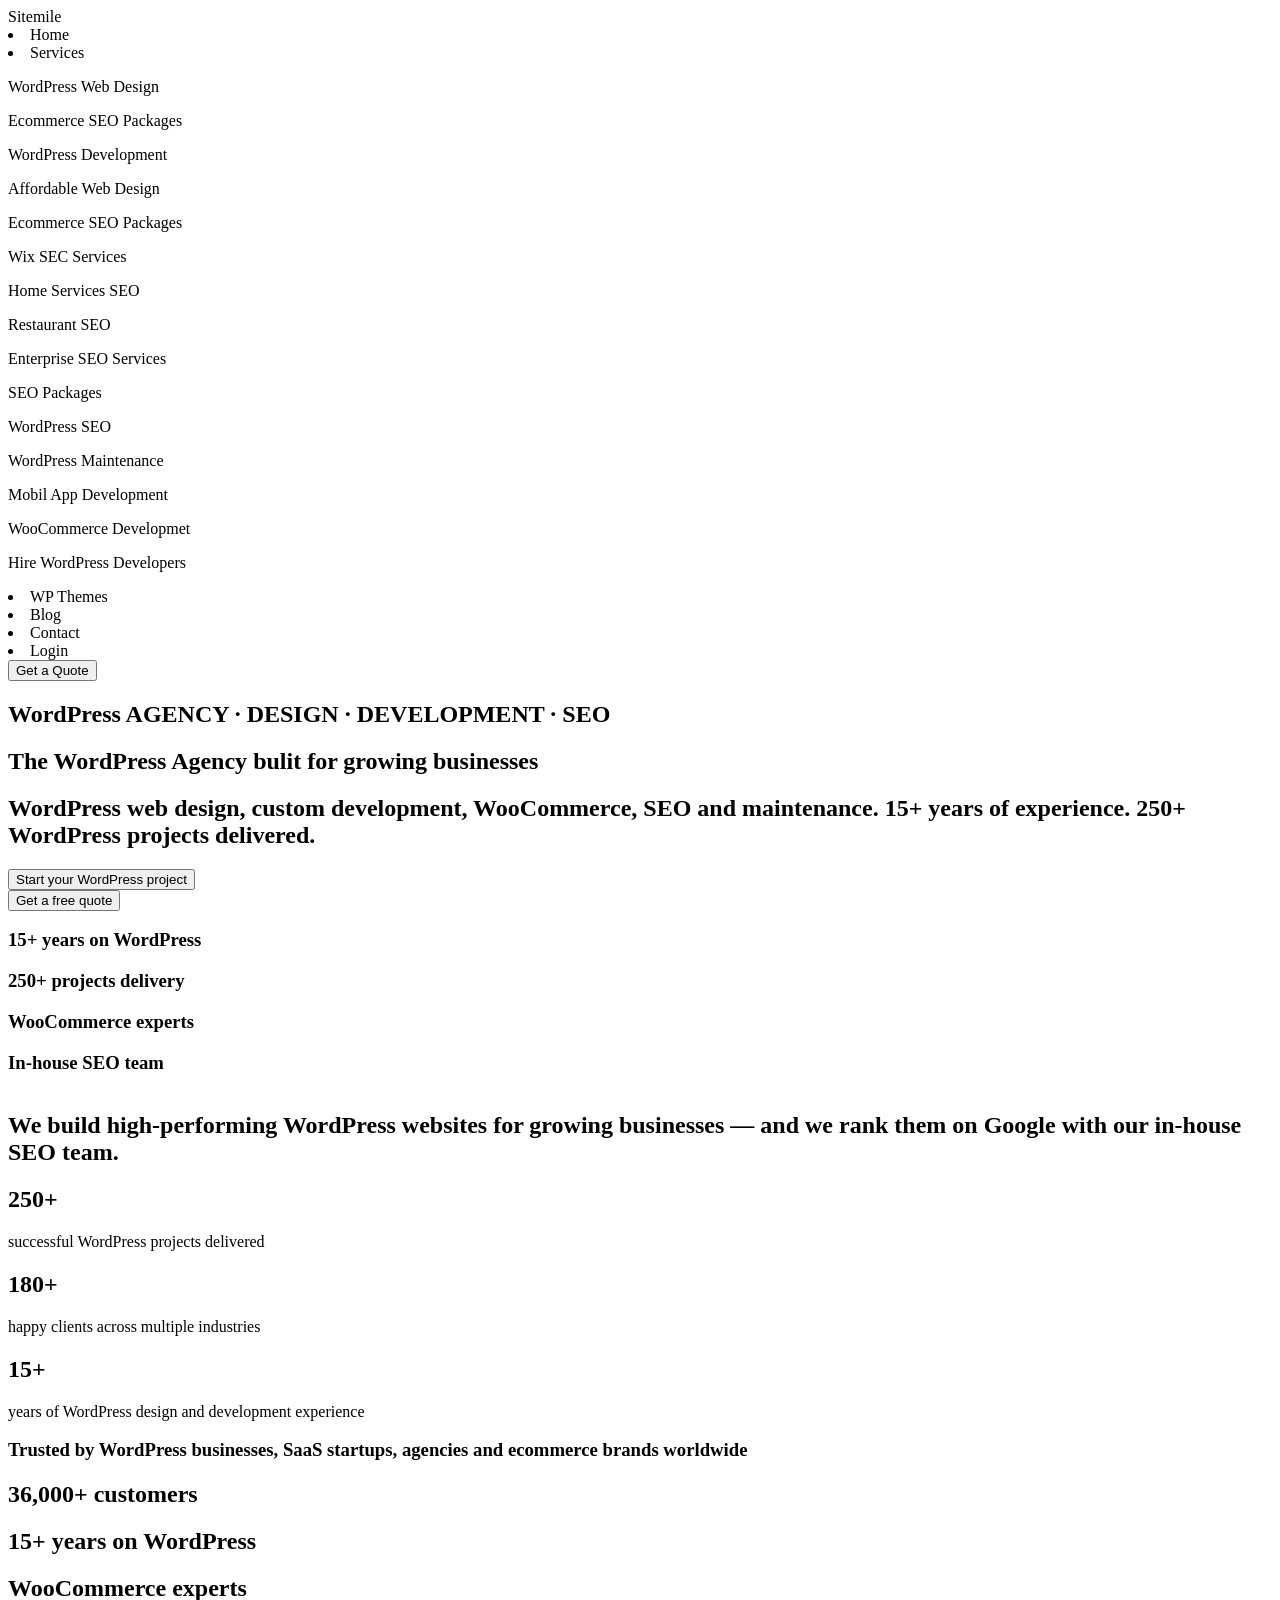
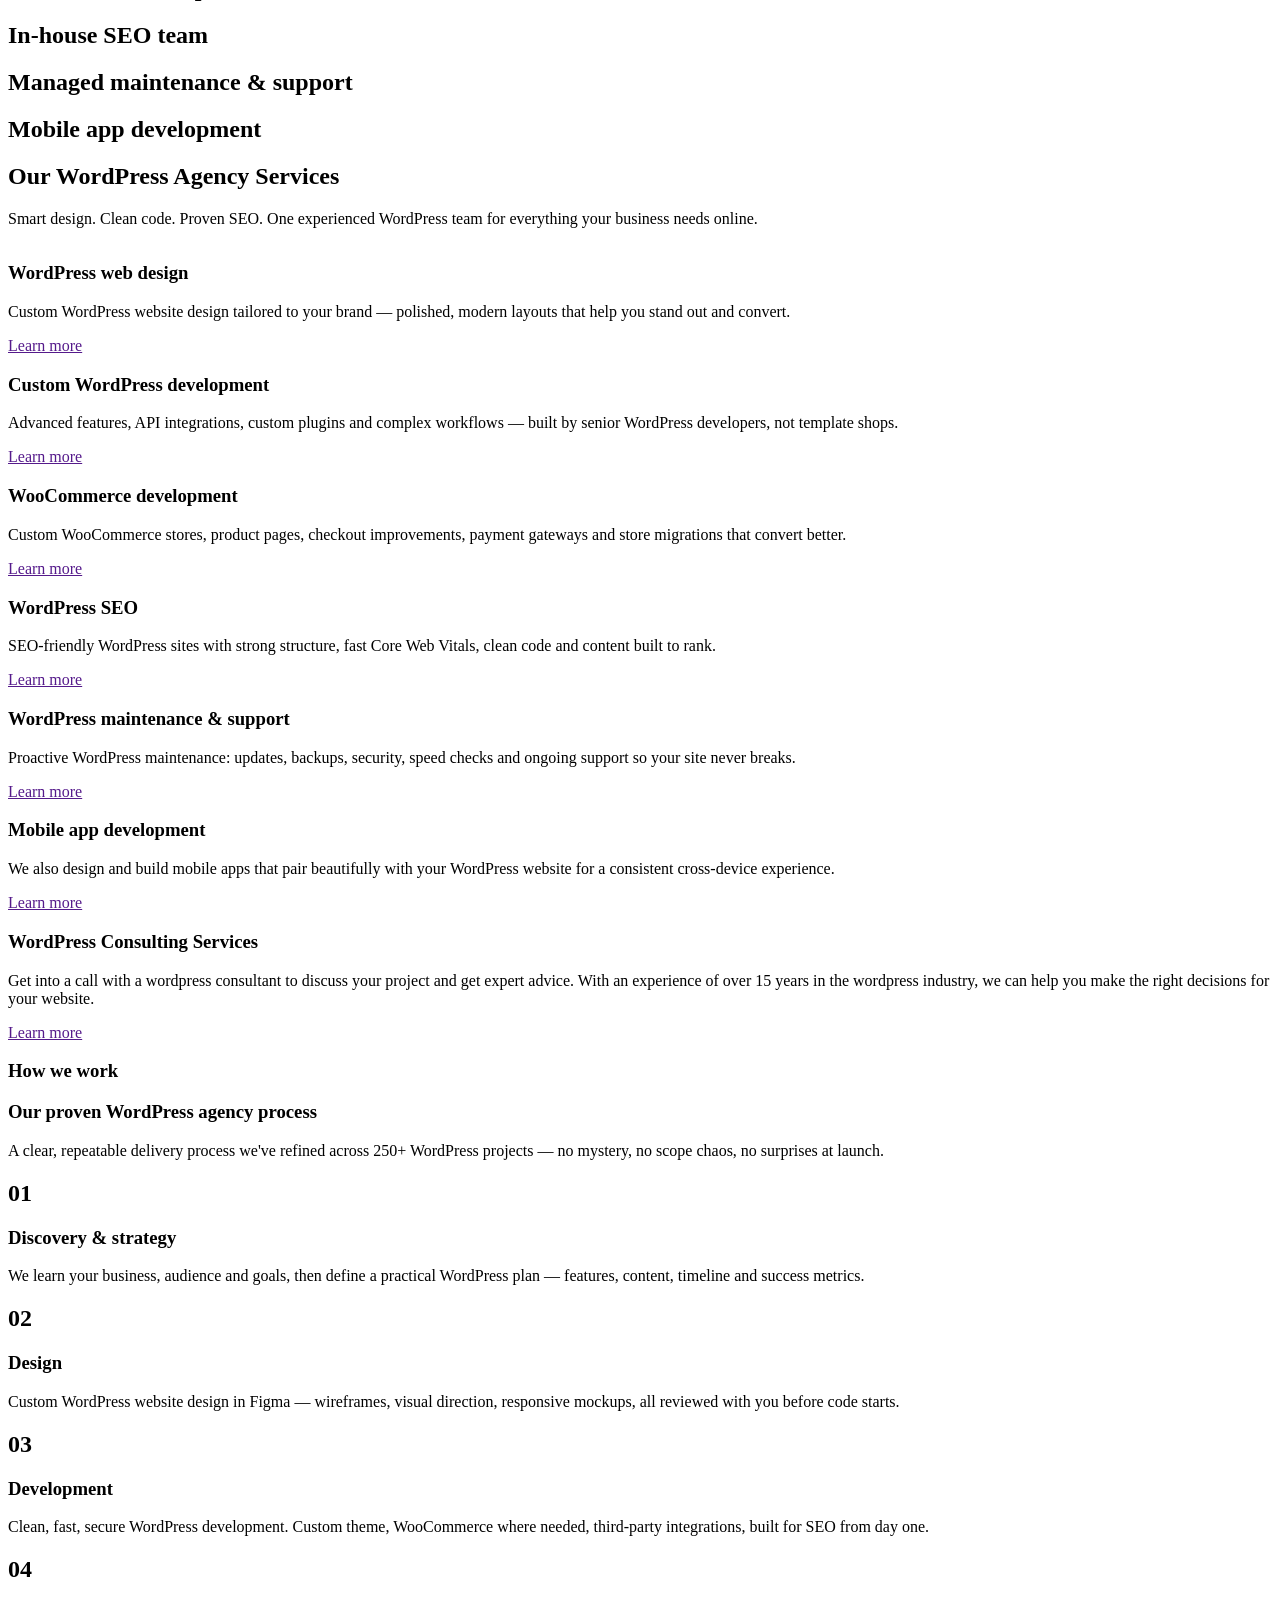
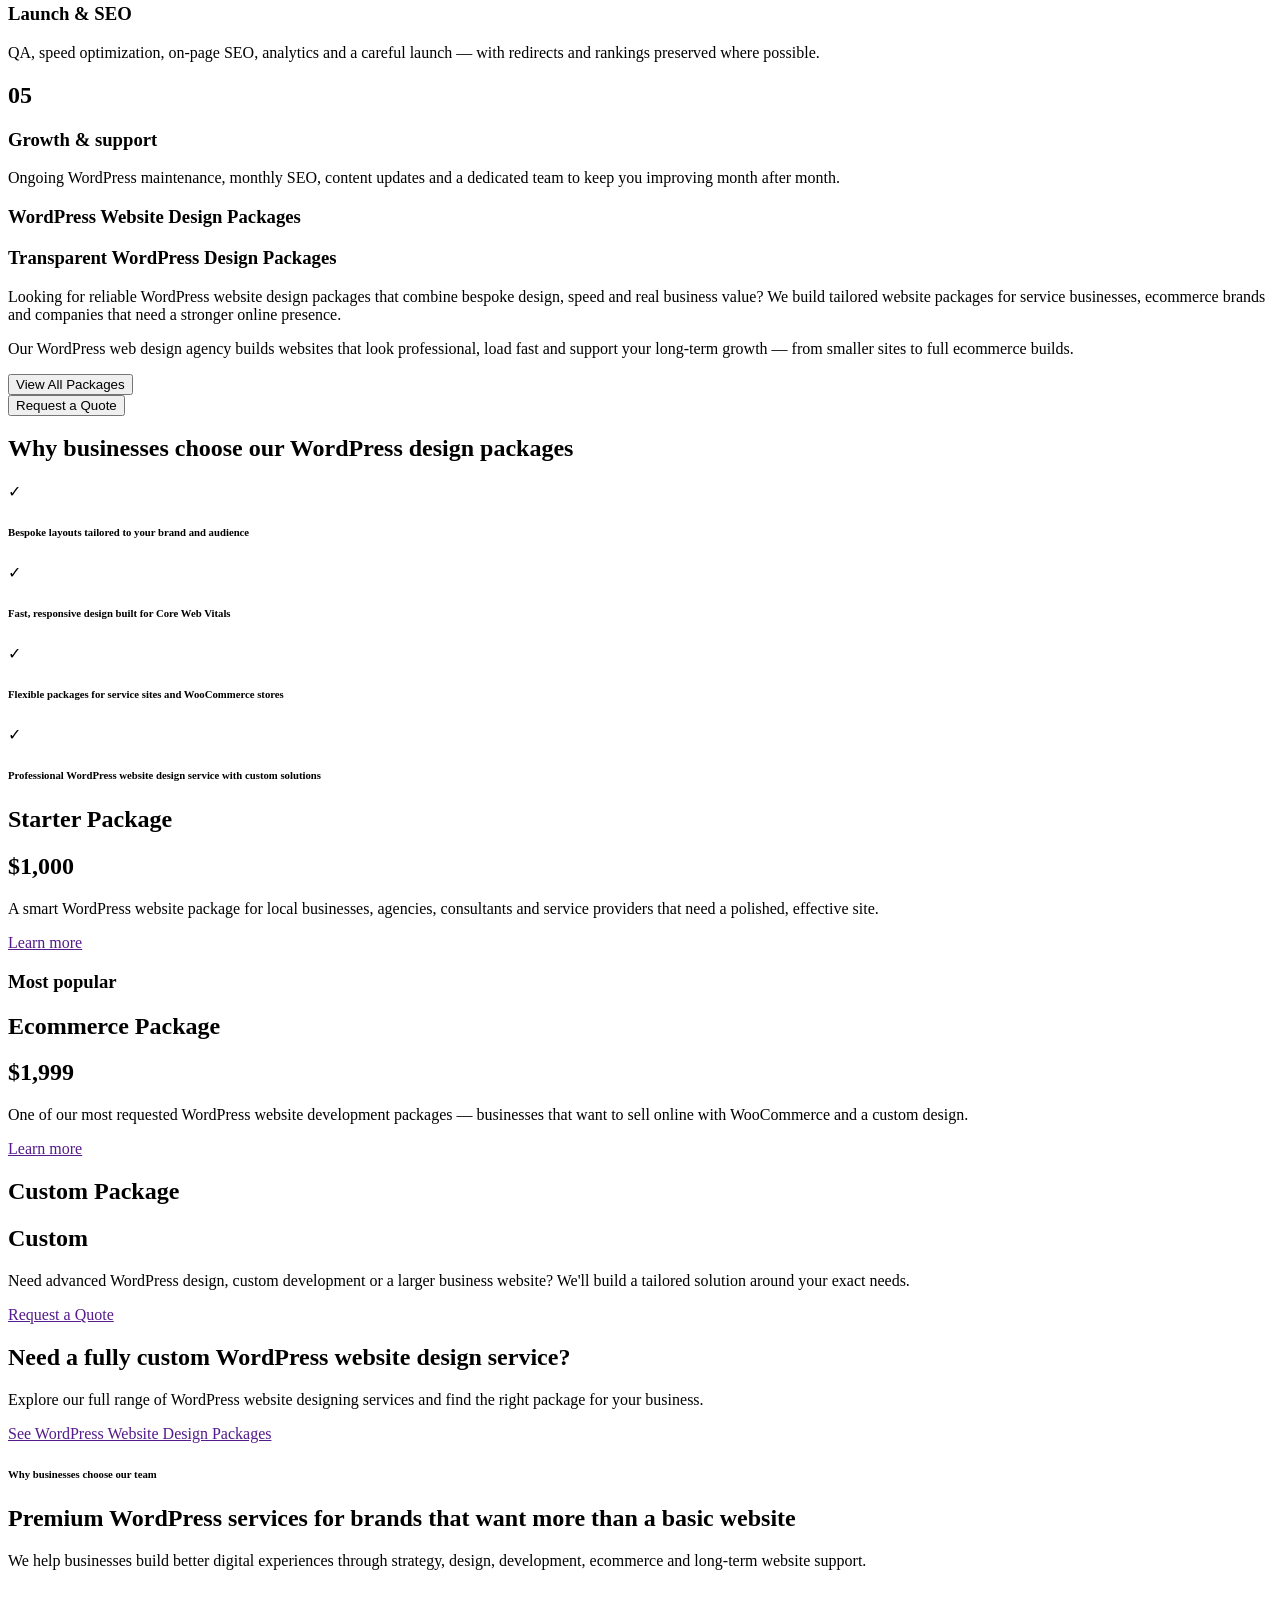
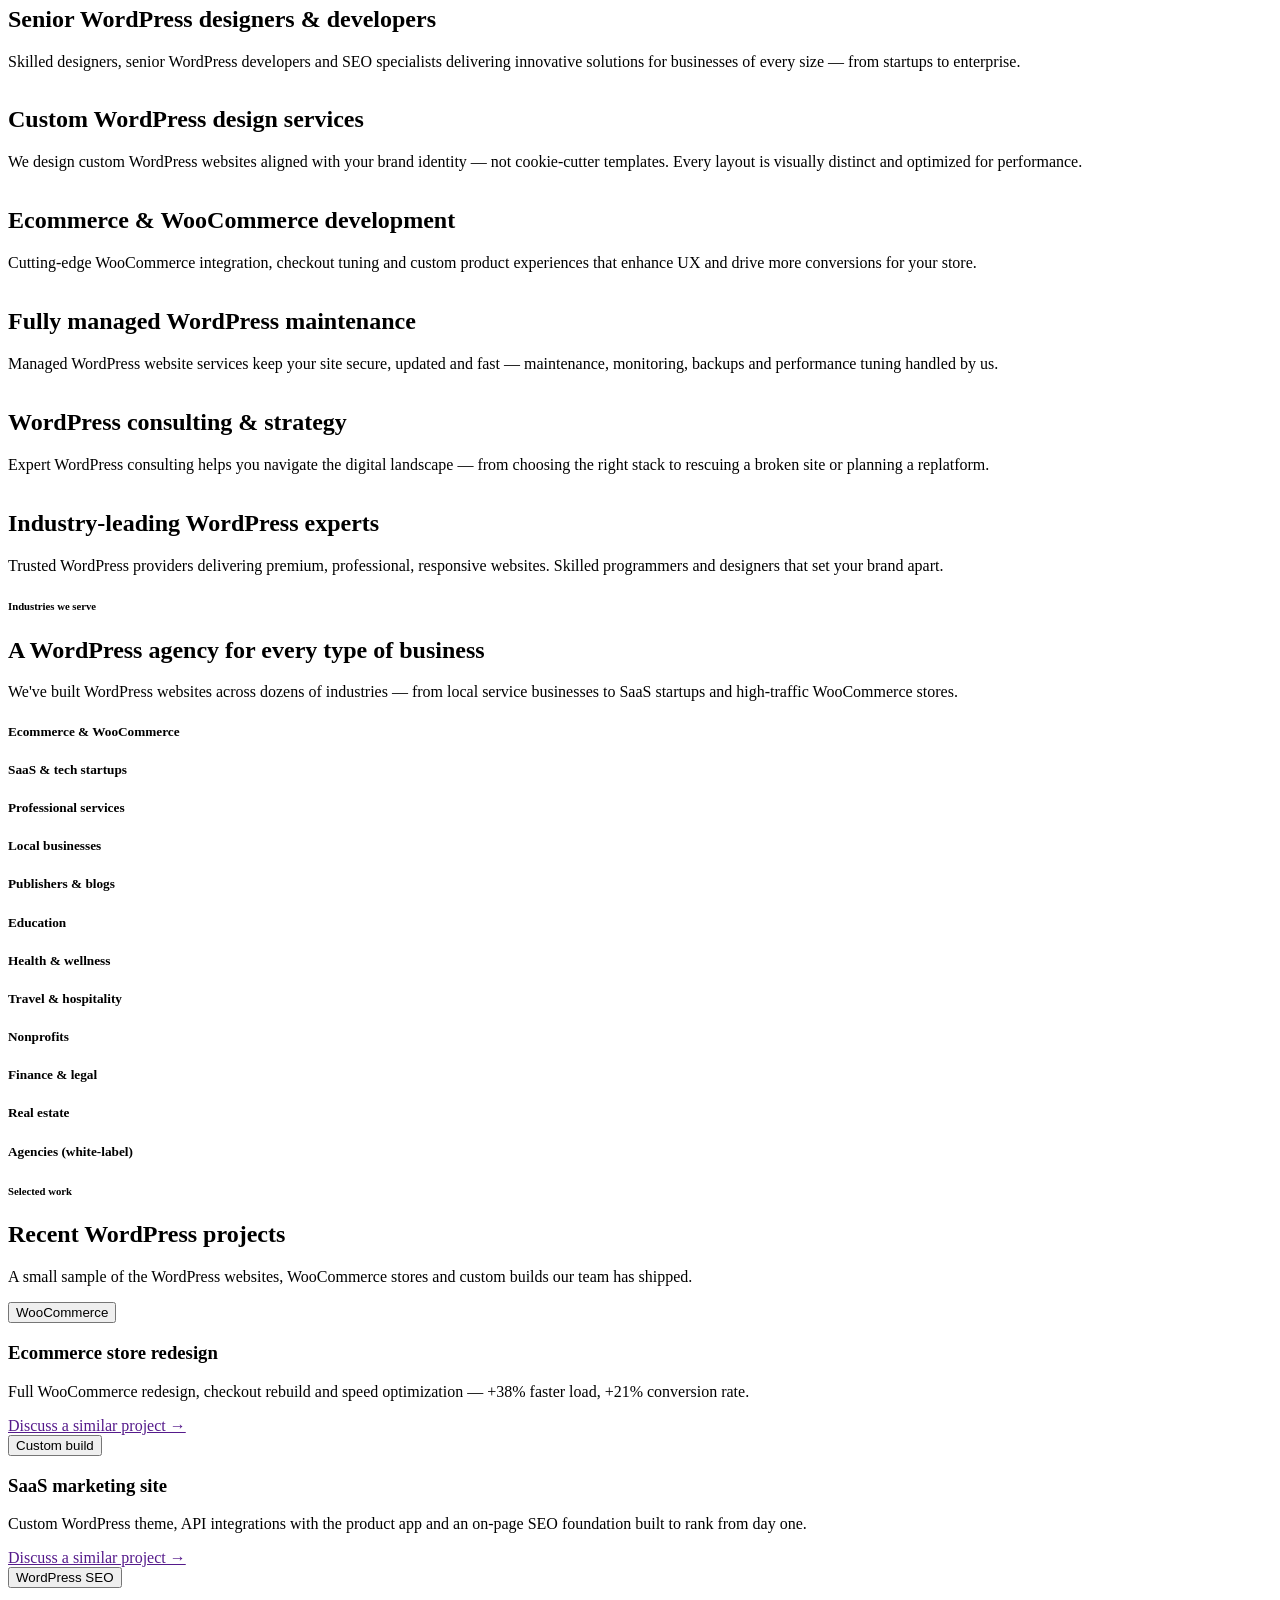
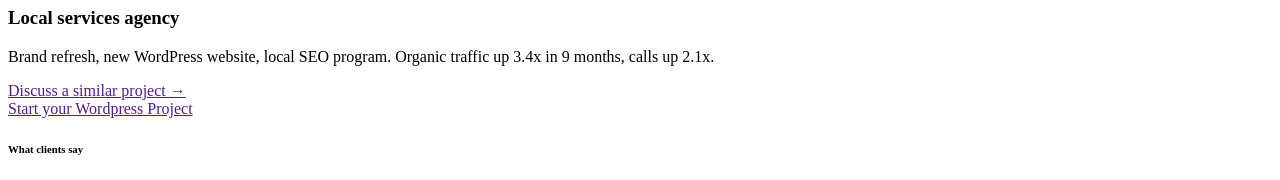
==== undex.html @ b2238271 "first commit" ====
<html lang="en">
<head>
    <meta charset="UTF-8">
    <meta name="viewport" content="width=device-width, initial-scale=1.0">
    <title>Document</title>
</head>
<body>
    <html lang="en">
<head>
    <meta charset="UTF-8">
    <meta name="viewport" content="width=device-width, initial-scale=1.0">
    <title>Site mile</title>
    <link rel="stylesheet" href="Site mile.css">
</head>
<body>
    <header class="topheader">
        <section class="header">
            <div class="logo">
                <span>Site</span><span class="mile">mile</span>
            </div>
            <li>Home</li>
            <div>
            <li class="service">Services
                <div class="dropdown">
                <p>WordPress Web Design</p>
                <p>Ecommerce SEO Packages</p>
                <p>WordPress Development</p>
                <p>Affordable Web Design</p>
                <p>Ecommerce SEO Packages</p>
                <p>Wix SEC Services</p>
                <p>Home Services SEO</p>
                <p>Restaurant SEO</p>
                <p>Enterprise SEO Services</p>
                <p>SEO Packages</p>
                <p>WordPress SEO</p>
                <p>WordPress Maintenance</p>
                <p>Mobil App Development</p>
                <p>WooCommerce Developmet</p>
                <p>Hire WordPress Developers</p>
                </div>
            </li>
            </div>
            <li>WP Themes</li>
            <li>Blog</li>
            <li>Contact</li>
            <li>Login</li>
            <button class="quote">Get a Quote</button>
        </section>
    </header>
    <section>
        <h2 class="press
        ">WordPress AGENCY · DESIGN · DEVELOPMENT · SEO</h2>
    </section>

    <section class="Agency">
        <h1>The WordPress Agency  <span>bulit for growing businesses</span></h1>
    </section>

    <section class="web">
        <h2>WordPress web design, custom development, WooCommerce, SEO and maintenance. 15+ years of experience. 250+ WordPress projects delivered.</h2>
    </section>

    <section class="Start">
        <button>Start your WordPress project</button>
        <div class="free">
        <button>Get a free quote</button>
        </div>
    </section>

    <section class="years">
        <div class="nepo">
            <div class="month">
            <h3>15+ years on WordPress</h3>
            </div>
            
            <div class="delivery">
            <h3>250+ projects delivery</h3>
            </div>

            <div class="woo">
            <h3>WooCommerce experts</h3>
            </div>

            <div class="house">
            <h3>In-house SEO team</h3>
            </div>
        </div>
    </section>

    <section class="asset">
        <div class="picture">
            <img src="imgi_1_Asset-1@2x.png" alt="">
        </div>
    </section>

    <section class="build">
        <div>
            <h2>We build high-performing WordPress websites for growing businesses — and we rank them on Google with our in-house SEO team.</h2>
        </div>
    </section>

    <section class="number">
        <div class="boxes">
            <div class="box1">
            <h1>250+</h1>
            <p>successful WordPress projects delivered</p>
            </div>

            <div class="box2">
            <h1>180+</h1>
            <p>happy clients across multiple industries</p>
            </div>

            <div class="box3">
            <h1>15+</h1>
            <p>years of WordPress design and development experience</p>
            </div>
        </div>

        <section class="Trusted">
        <div>
            <h3>Trusted by WordPress businesses, SaaS startups, agencies and ecommerce brands worldwide</h3>

            <div class="data">
            <div class="customers">
            <h2>36,000+ customers</h2>
            </div>

            <div class="phone">
            <h2>15+ years on WordPress</h2>
            </div>

            <div class="experts">
            <h2>WooCommerce experts</h2>
            </div>

            <div class="team">
            <h2>In-house SEO team</h2>
            </div>
        </div>

        <div class="mainn">
            <div class="Managed">
            <h2>Managed maintenance & support</h2>
            </div>

            <div class="app">
            <h2>Mobile app development</h2>
            </div>
            
        </div>
    </section>

    <section class="perform">
        <div class="gee">
            <h2>Our WordPress Agency Services</h2>
            <p>Smart design. Clean code. Proven SEO. One experienced WordPress team for everything your business needs online.</p>
        </div>

        <div class="bee">
            <div class="dee">
                <img src="download (5).svg" alt="">
                <h3>WordPress web design</h3>
                <p>Custom WordPress website design tailored to your brand — polished, modern layouts that help you stand out and convert.</p>
                <div class="fee">
                    <a href="">Learn more</a>
                </div>
            </div>

            <div class="time">
                <img src="download (6).svg" alt="">
                <h3>Custom WordPress development</h3>
                <p>Advanced features, API integrations, custom plugins and complex workflows — built by senior WordPress developers, not template shops.</p>
                <div class="mart">
                    <a href="">Learn more</a>
                </div>
            </div>
            <div class="load">
                <img src="download (7).svg" alt="">
                <h3>WooCommerce development</h3>
                <p>Custom WooCommerce stores, product pages, checkout improvements, payment gateways and store migrations that convert better.</p>
                <div class="check">
                    <a href="">Learn more</a>
                </div>
            </div>
        </div>
        <div class="core">
            <div class="strong">
                <img src="download (8).svg" alt="">
                <h3>WordPress SEO</h3>
                <p>SEO-friendly WordPress sites with strong structure, fast Core Web Vitals, clean code and content built to rank.</p>
            <div class="vital">
                <a href="">Learn more</a>
            </div>
            </div>

            <div class="speed">
                <img src="download (10).svg" alt="">
                <h3>WordPress maintenance & support</h3>
                <p>Proactive WordPress maintenance: updates, backups, security, speed checks and ongoing support so your site never breaks.</p>
                <div class="break">
                    <a href="">Learn more</a>
                </div>
            </div>

            <div class="going">
                <img src="download (11).svg" alt="">
                <h3>Mobile app development</h3>
                <p>We also design and build mobile apps that pair beautifully with your WordPress website for a consistent cross-device experience.</p>
                <div class="consistent"> 
                    <a href="">Learn more</a>
                </div>
            </div>
            </div>
            <div class="industry">
                <div class="consult"> 
                <img src="download (12).svg" alt="">
                <h3>WordPress Consulting Services</h3>
                <p>Get into a call with a wordpress consultant to discuss your project and get expert advice. With an experience of over 15 years in the wordpress industry, we can help you make the right decisions for your website.</p>
                <div class="advice">
                    <a href="">Learn more</a>
                </div>
                </div>
        </div>
    </section>

    <section class="launch">
        <div class="air">
            <h3>How we work</h3>
        </div>
        <div>
            <div class="proven">
            <h1>Our proven WordPress agency process</h1>
            <p>A clear, repeatable delivery process we've refined across 250+ WordPress projects — no mystery, no scope chaos, no surprises at launch.</p>
            </div>
        </div>
        <div class="goals">
         <!-- <div class="goal"> -->
            <div class="define">
                <div class="metrics">
               <h2>01</h2>
                </div>

                <h3>Discovery & strategy</h3>

                <p>We learn your business, audience and goals, then define a practical WordPress plan — features, content, timeline and success metrics.</p>
            </div>

        <div class="design">
            <div class=" view">
                <h2>02</h2>
            </div>

            <h3>Design</h3>

            <p>Custom WordPress website design in Figma — wireframes, visual direction, responsive mockups, all reviewed with you before code starts.</p>
        </div>

        <div class="party">
            <div class="inter">
                <h2>03</h2>
            </div>

            <h3>Development</h3>

            <p>Clean, fast, secure WordPress development. Custom theme, WooCommerce where needed, third-party integrations, built for SEO from day one.</p>
        </div>

        <div class="page">
            <div class="care">
                <h2>04</h2>
            </div>

            <h3>Launch & SEO</h3>

            <p>QA, speed optimization, on-page SEO, analytics and a careful launch — with redirects and rankings preserved where possible.</p>
        </div>

        <div class="growth">
            <div class="prove">
                <h2>05</h2>
            </div>

            <h3>Growth & support</h3>

            <p>Ongoing WordPress maintenance, monthly SEO, content updates and a dedicated team to keep you improving month after month.</p>
        </div>
        </div>
        </div>
    </section>


    <section class="spoke">
        <div class="cage">
            <h3>WordPress Website Design Packages</h3>

            <h1>Transparent WordPress Design Packages</h1>

            <p>Looking for reliable WordPress website design packages that combine bespoke design, speed and real business value? We build tailored website packages for service businesses, ecommerce brands and companies that need a stronger online presence.</p>

            <div class="full">
            <p>Our WordPress web design agency builds websites that look professional, load fast and support your long-term growth — from smaller sites to full ecommerce builds.</p>
            </div>

            <div class="victory"> 
            <button>View All Packages</button>
                <div class="ton">
            <button>Request a Quote</button>
                </div>
            </div>
        </div>
        <div class="business-box">
                <h2>Why businesses choose our WordPress design packages</h2>

            <div class="businesses">
                <div class="mark">✓</div>
                <div class="audience">
                    <h6>Bespoke layouts tailored to your brand and audience</h6>
                </div>
            </div>

            <div  class="lines"></div>
            <div class="building">
                <div class="mark">✓</div>
                <div class="cores"><h6>Fast, responsive design built for Core Web Vitals</h6></div>
            </div>

            <div class="lines"></div>
            <div class="serve">
                <div class="mark">✓</div>
                <div class="stores">
                    <h6>Flexible packages for service sites and WooCommerce stores</h6>
                </div>
            </div>

            <div class="lines"></div>
            <div class="customs-box">
                <div class="mark">✓</div>
                <div class="customs">
                    <h6>Professional WordPress website design service with custom solutions</h6>
                </div>
            </div>
            </div>
        </div>
    </section>
    </section>


       <section class="starter">
        <div class="all-starter">
        <div class="starter-box">
            <h2>Starter Package</h2>
            <h1>$1,000</h1>
            <p>A smart WordPress website package for local businesses, agencies, consultants and service providers that need a polished, effective site.</p>
                <div class="pool">
                    <a href="">Learn more</a>
                </div>
        </div>  

        <div class="starter-box2">
            <div class="quest">
                <div>
                    <h3>Most popular</h3>
                </div>
                <h2>Ecommerce Package</h2>
                <h1>$1,999</h1>
                <p>One of our most requested WordPress website development packages — businesses that want to sell online with WooCommerce and a custom design.</p>
                <div class="pool2">
                    <a href="">Learn more</a>
                </div>
            </div>
        </div>

        <div class="starter-box3">
            <div class="exact">
                <h2>Custom Package</h2>
                <h1>Custom</h1>
                <p>Need advanced WordPress design, custom development or a larger business website? We'll build a tailored solution around your exact needs.</p>
                <div class="pool3">
                    <a href="">Request a Quote</a>
                </div>
            </div>
        </div>
        </div>

        <div class="starter-box4">
            <div>
                <h2>Need a fully custom WordPress website design service?</h2>
                <p>Explore our full range of WordPress website designing services and find the right package for your business.</p>
                <div class="base">
                    <a href="">See WordPress Website Design Packages</a>
                </div>
            </div>
        </div>
        </section>

        <section class="camary">
            <div class="mary">
                <h6>Why businesses choose our team</h6>
            </div>

            <div class="basic">
                <h1>Premium WordPress services for brands that want more than a basic website</h1>
                <p>We help businesses build better digital experiences through strategy, design, development, ecommerce and long-term website support.</p>
            </div>

            <div class="junior">
            <div class="couples">
                <div class="friend">
                    <img src="friends.svg" alt="">
                </div>

                <div class="senior">
                    <h2>Senior WordPress designers & developers</h2>
                    <p>Skilled designers, senior WordPress developers and SEO specialists delivering innovative solutions for businesses of every size — from startups to enterprise.</p>
                </div>
            </div>
            <div class="couples">
                <div class="friend">
                    <img src="Television.svg" alt="">
                </div>

                <div class="senior">
                    <h2>Custom WordPress design services</h2>
                    <p>We design custom WordPress websites aligned with your brand identity — not cookie-cutter templates. Every layout is visually distinct and optimized for performance.</p>
                </div>
            </div>
            <div class="couples">
                <div class="friend">
                    <img src="mart.svg" alt="">
                </div>

                <div class="senior">
                    <h2>Ecommerce & WooCommerce development</h2>
                    <p>Cutting-edge WooCommerce integration, checkout tuning and custom product experiences that enhance UX and drive more conversions for your store.</p>
                </div>
            </div>
            </div>

            <div class="python">
            <div class="monitor">
                <div class="key">
                    <img src="verifed.svg" alt="">
                </div>

                <div class="backups">
                    <h2>Fully managed WordPress maintenance</h2>
                    <p>Managed WordPress website services keep your site secure, updated and fast — maintenance, monitoring, backups and performance tuning handled by us.</p>
                </div>
            </div>
            <div class="monitor">
                <div class="key">
                    <img src="scope.svg" alt="">
                </div>

                <div class="backups">
                    <h2>WordPress consulting & strategy</h2>
                    <p>Expert WordPress consulting helps you navigate the digital landscape — from choosing the right stack to rescuing a broken site or planning a replatform.</p>
                </div>
            </div>
            <div class="monitor">
                <div class="key">
                    <img src="number.svg" alt="">
                </div>

                <div class="backups">
                    <h2>Industry-leading WordPress experts</h2>
                    <p>Trusted WordPress providers delivering premium, professional, responsive websites. Skilled programmers and designers that set your brand apart.</p>
                </div>
            </div>
            </div>
        </section>

        <section class="java">
            <div class="ice">
                <h6>Industries we serve</h6>
            </div>

            <div class="tight">
                <h2>A WordPress agency for every type of business</h2>
                <p>We've built WordPress websites across dozens of industries — from local service businesses to SaaS startups and high-traffic WooCommerce stores.</p>
            </div>

            <div class="net">
            <div class="network">
                <h5>Ecommerce & WooCommerce</h5>
            </div>

            <div class="network">
                <h5>SaaS & tech startups</h5>
            </div>
            <div class="network">
                <h5>Professional services</h5>
            </div>
            <div class="network">
                <h5>Local businesses</h5>
            </div>
            </div>

            <div class="blog">
            <div class="Publishers">
                <h5>Publishers & blogs</h5>
            </div>
            <div class="Publishers">
                <h5>Education</h5>
            </div>
            <div class="Publishers">
                <h5>Health & wellness</h5>
            </div>
            <div class="Publishers">
                <h5>Travel & hospitality</h5>
            </div>
            </div>

            <div class="profit">
            <div class="Nono">
                <h5>Nonprofits</h5>
            </div>
            <div class="Nono">
                <h5>Finance & legal</h5>
            </div>
            <div class="Nono">
                <h5>Real estate</h5>
            </div>
            <div class="Nono">
                <h5>Agencies (white-label)</h5>
            </div>
            </div>
        </section>

        <section class="loyal">
            <div class="test">
                <h6>Selected work</h6>
            </div>

            <div class="cent">
                <h2>Recent WordPress projects</h2>
                <p>A small sample of the WordPress websites, WooCommerce stores and custom builds our team has shipped.</p>
            </div>
        <div class="trap-flex">
            <div class="strap">
                <div class="trap">
                <button>WooCommerce</button>
                </div>
                <div class="grab">
                    <h3>Ecommerce store redesign</h3>
                    <p>Full WooCommerce redesign, checkout rebuild and speed optimization — +38% faster load, +21% conversion rate.</p>
                    <a href="">Discuss a similar project →</a>
                </div>
            </div>

            <div class="saas">
                <div class="theme">
                    <button>Custom build</button>
                </div>
            
            <div class="rank">
                <h3>SaaS marketing site</h3>
                <p>Custom WordPress theme, API integrations with the product app and an on-page SEO foundation built to rank from day one.</p>
                <a href="">Discuss a similar project →</a>
            </div>
            </div>

            <div class="local">
                <div class="agent">
                    <button>WordPress SEO</button>
                </div>
           

            <div class="traffic">
                <h3>Local services agency</h3>
                <p>Brand refresh, new WordPress website, local SEO program. Organic traffic up 3.4x in 9 months, calls up 2.1x.</p>
                <a href="">Discuss a similar project →</a>
            </div>
        </div>
        </div>

    <div class="ject">
        <a href="">Start your Wordpress Project</a>
    </div>
    </section>

    <section class="clients">
        <div class="united">
            <h6>What clients say</h6>
        </div>
    </section>
</body>
</html>
</body>
</html>
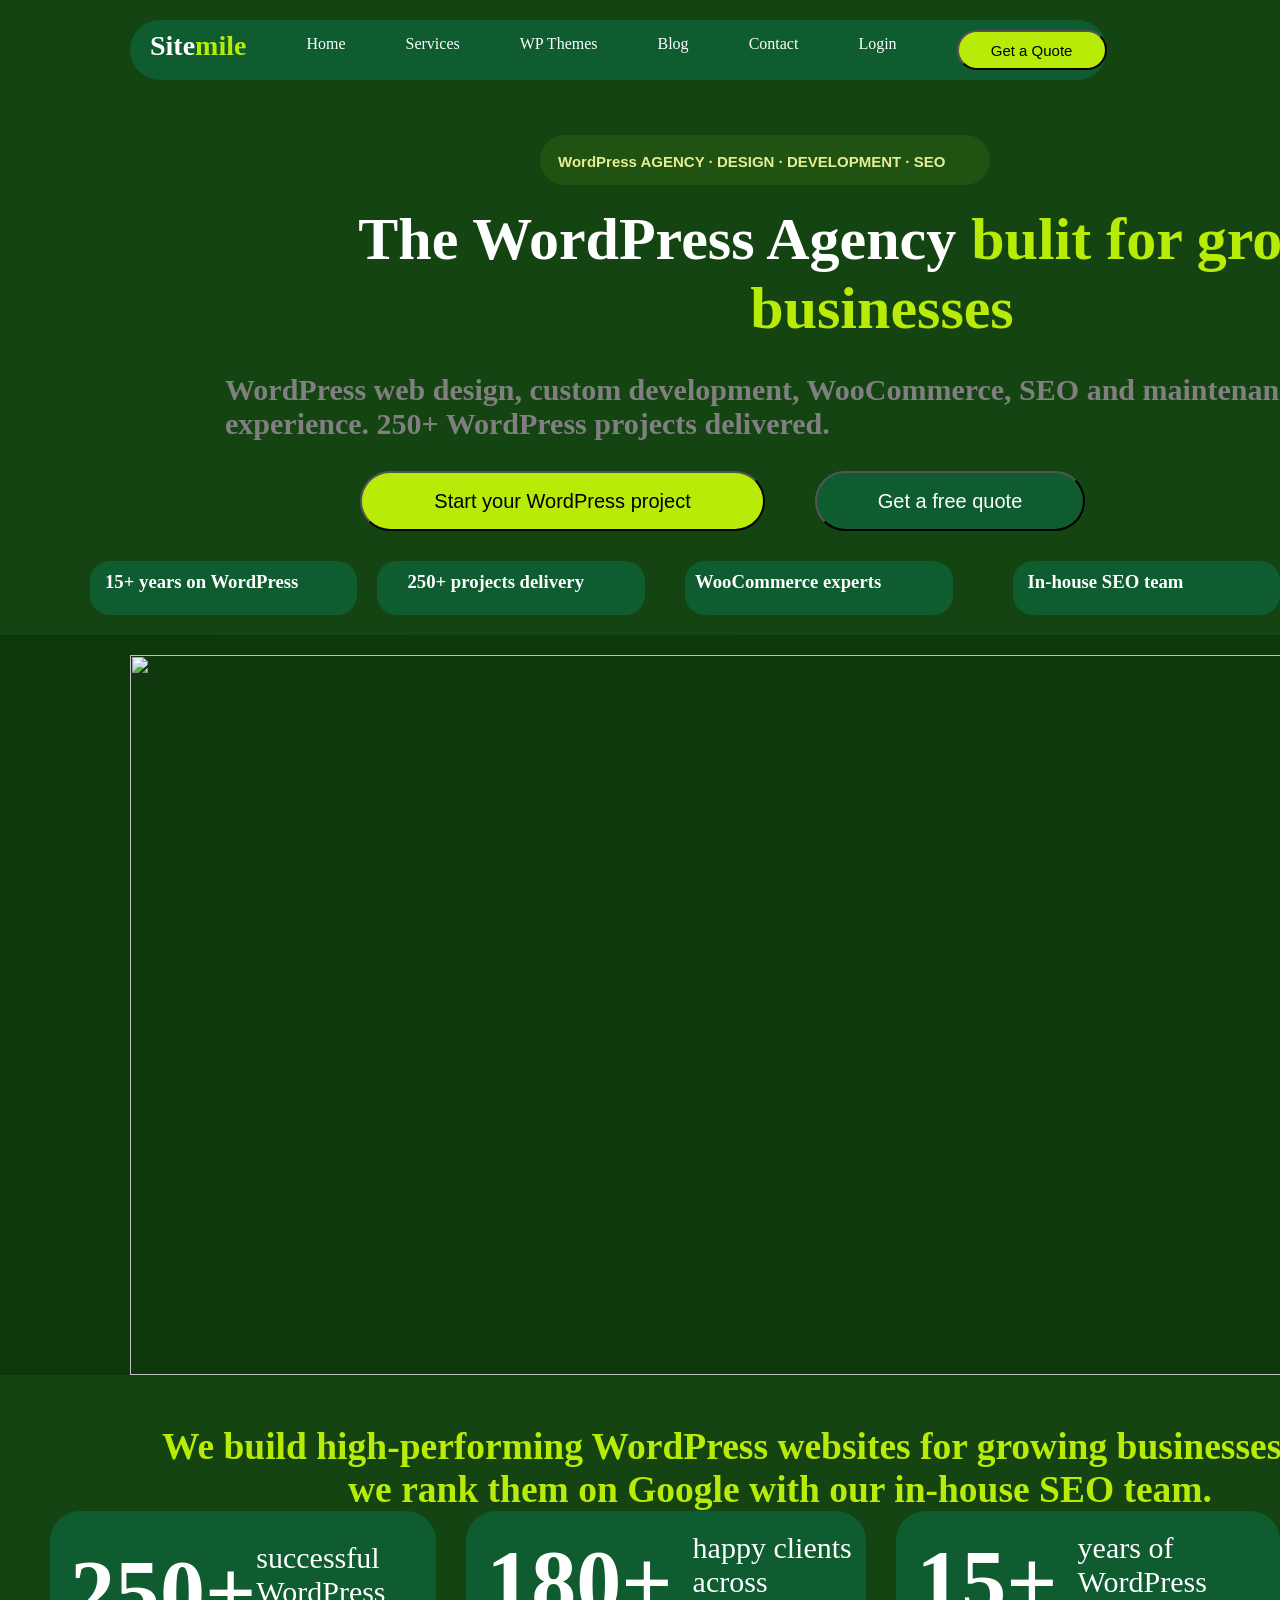
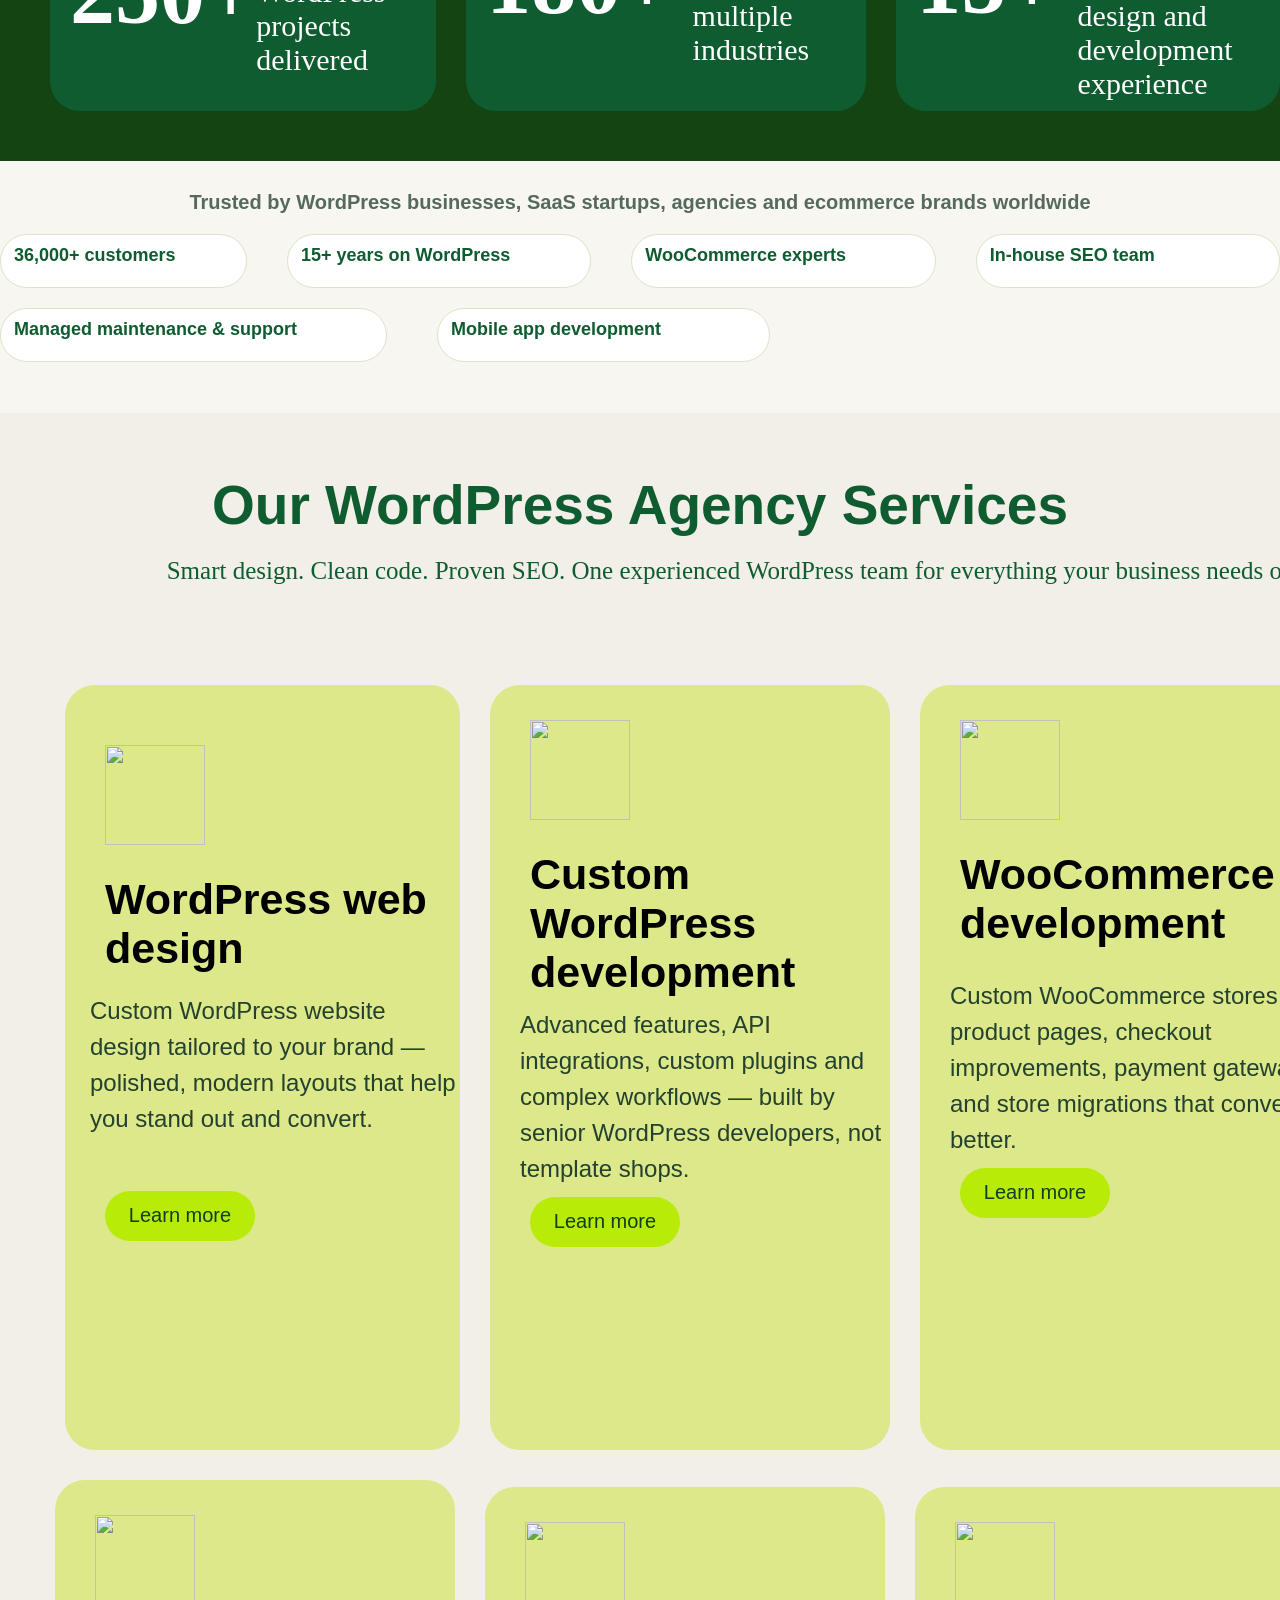
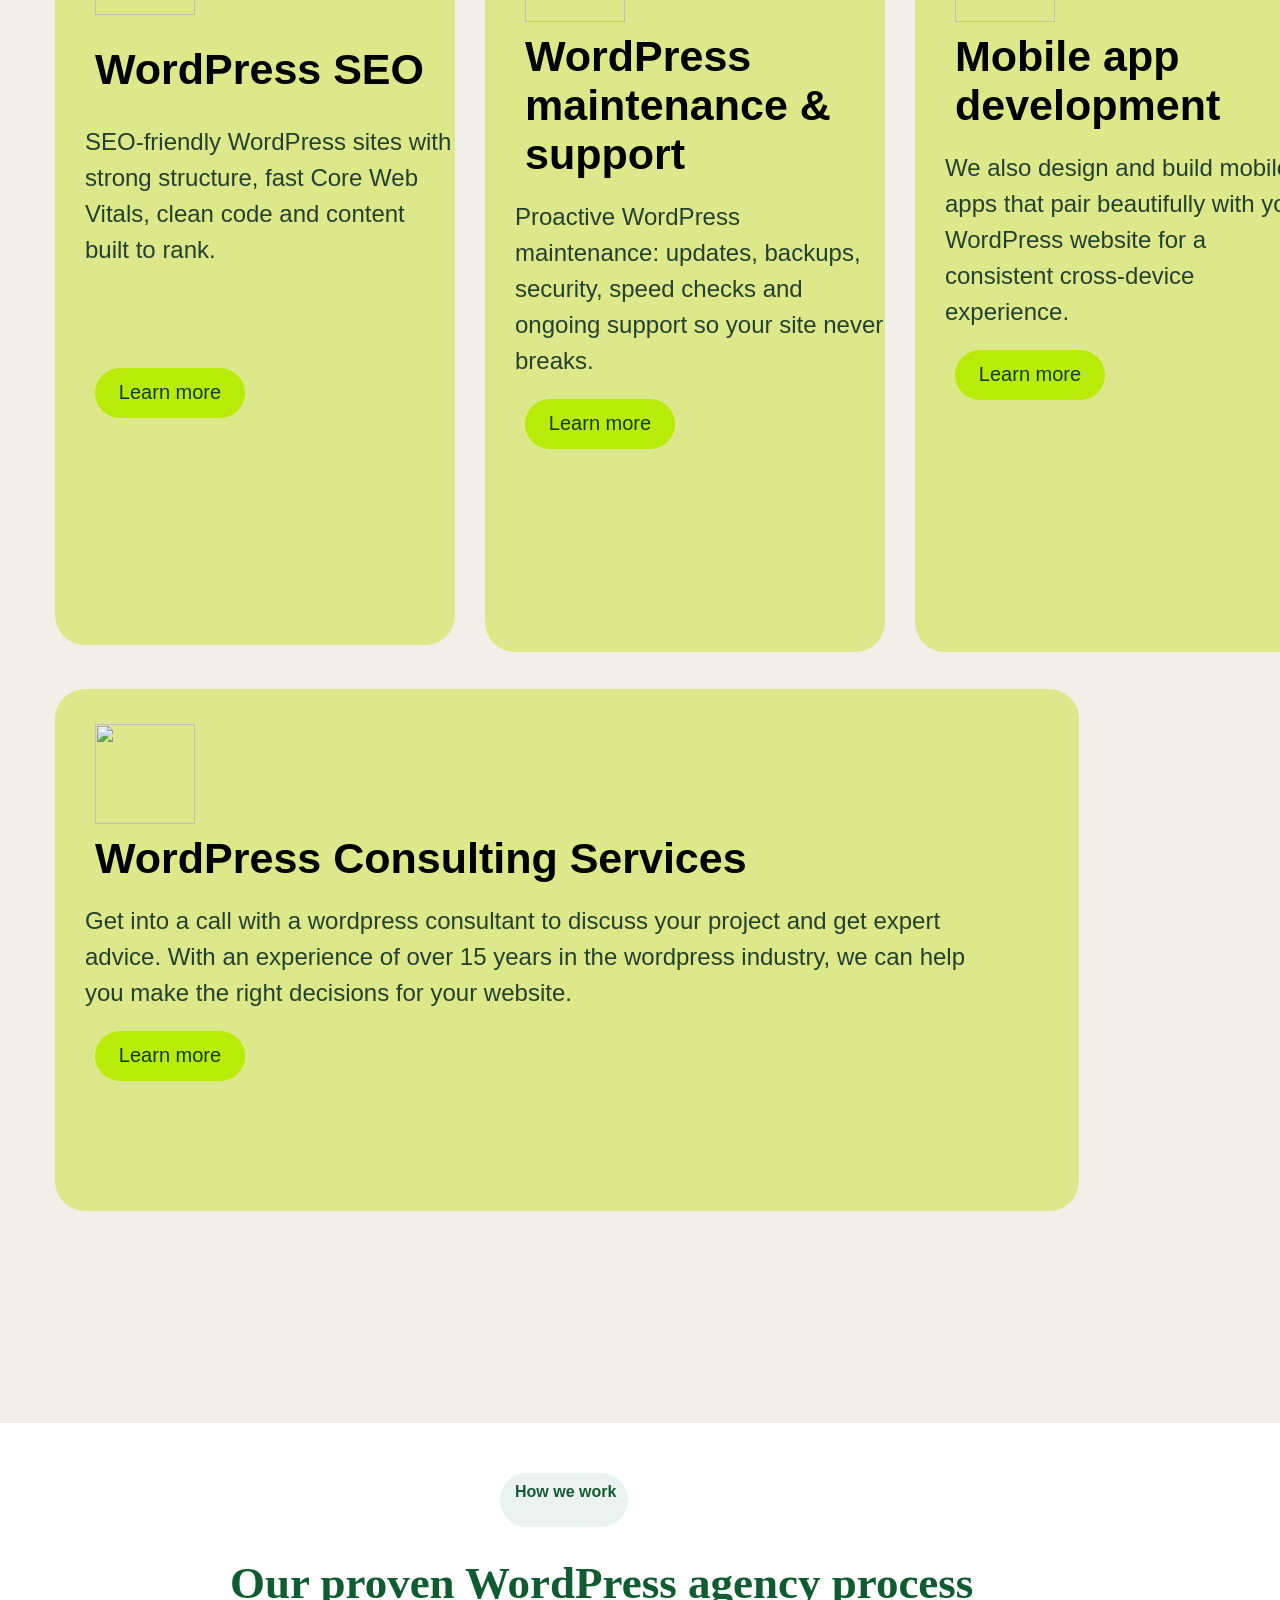
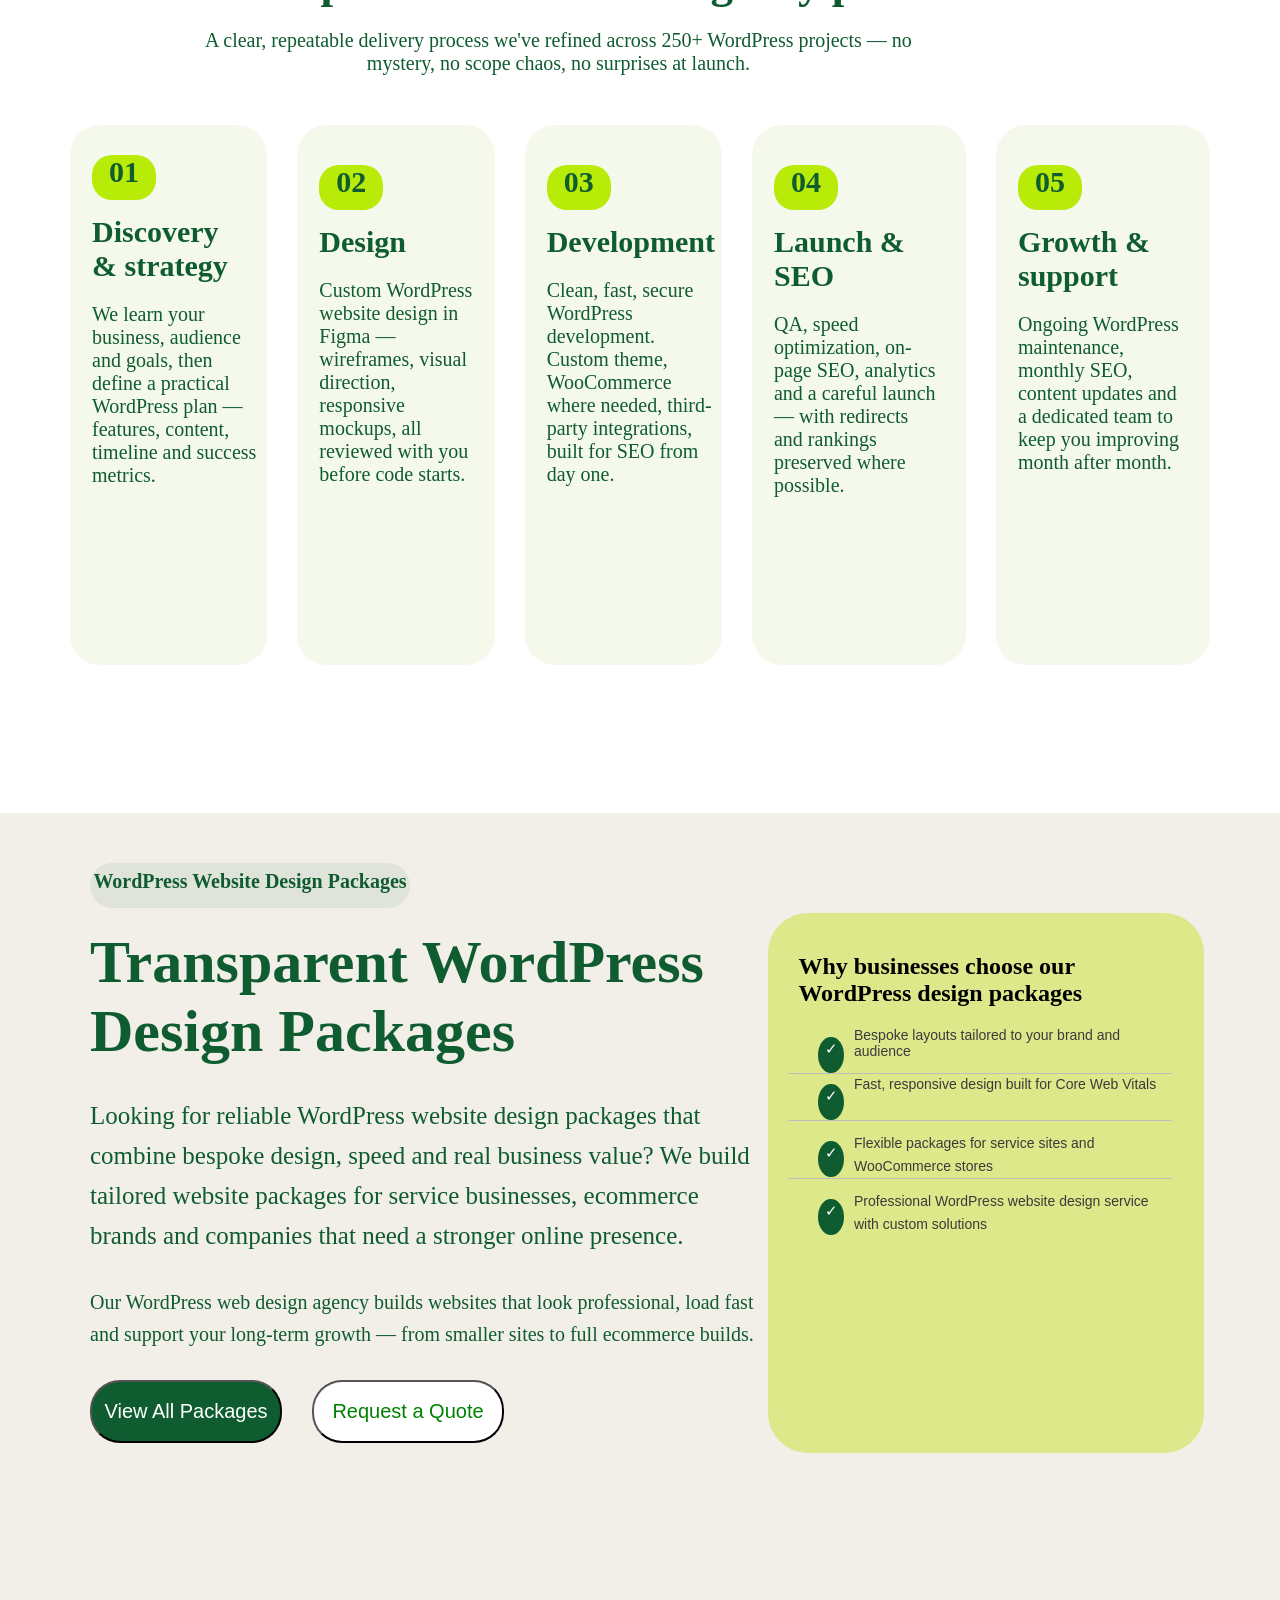
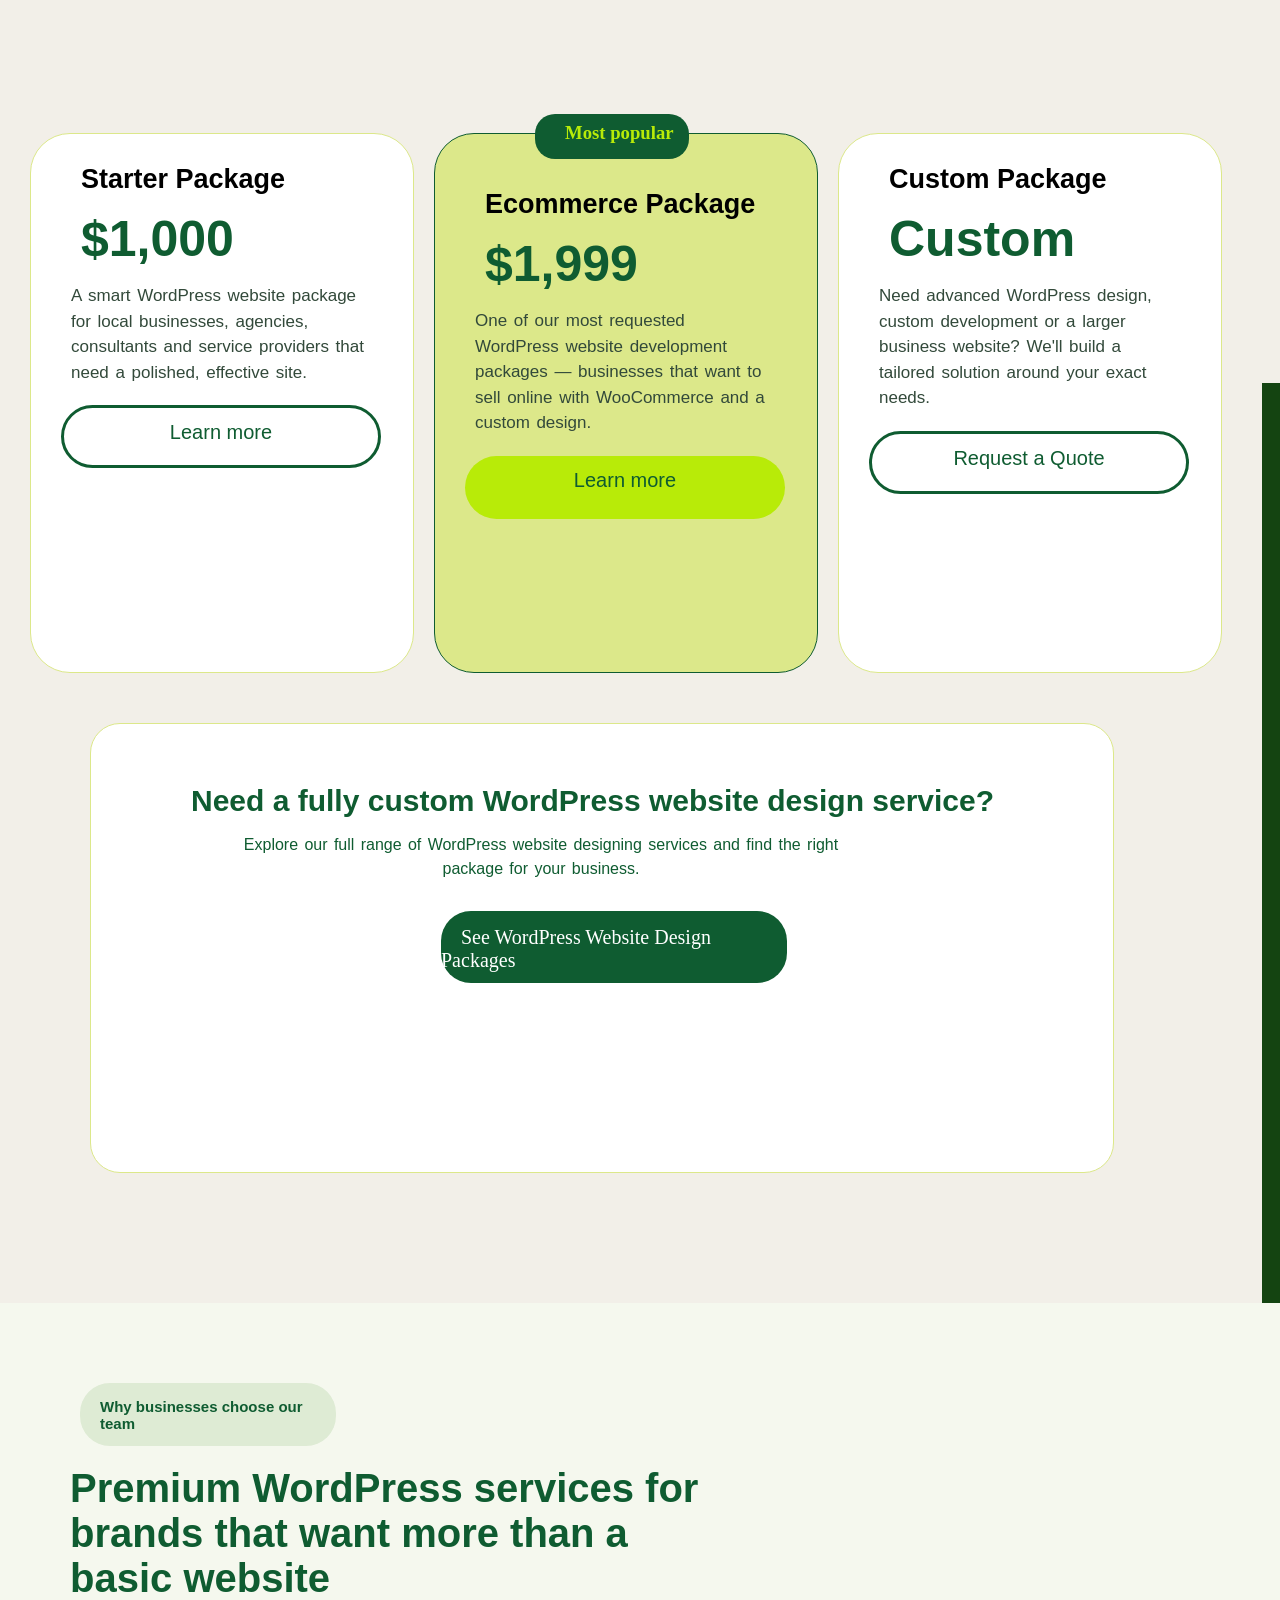
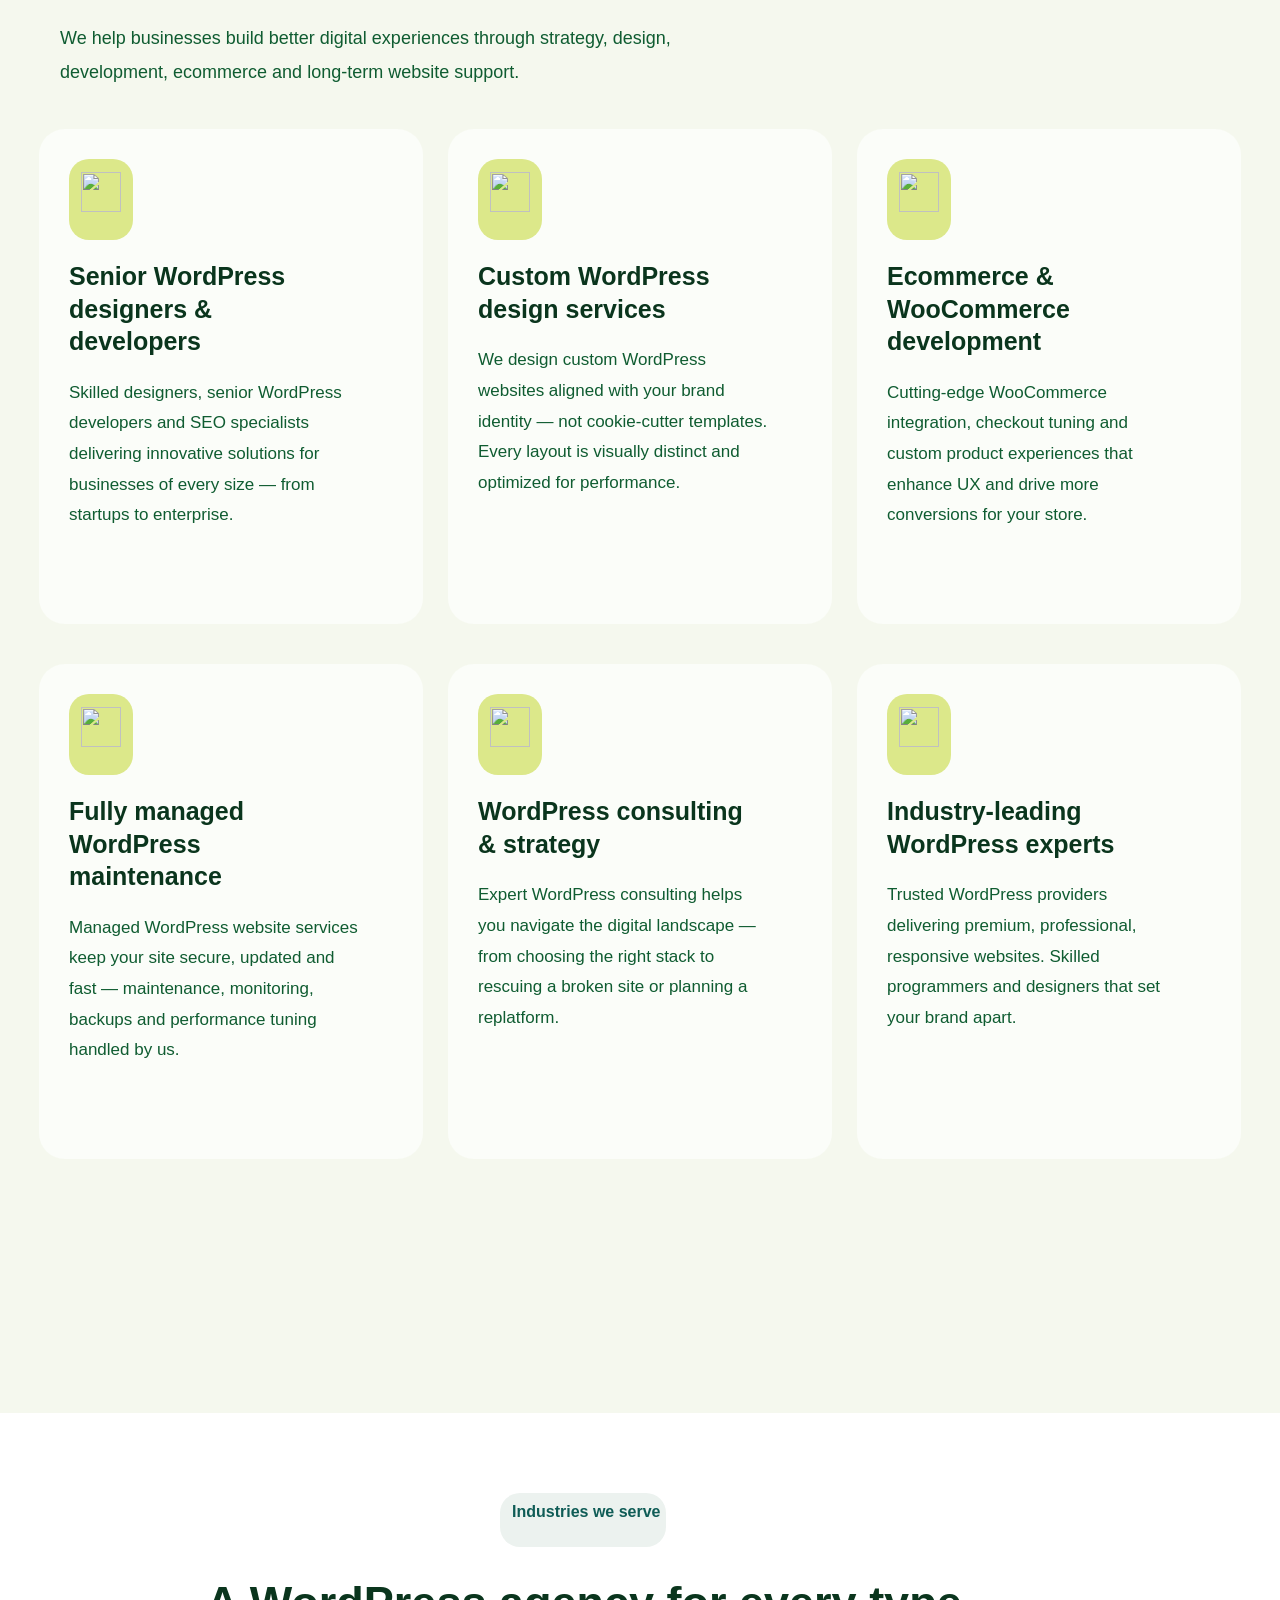
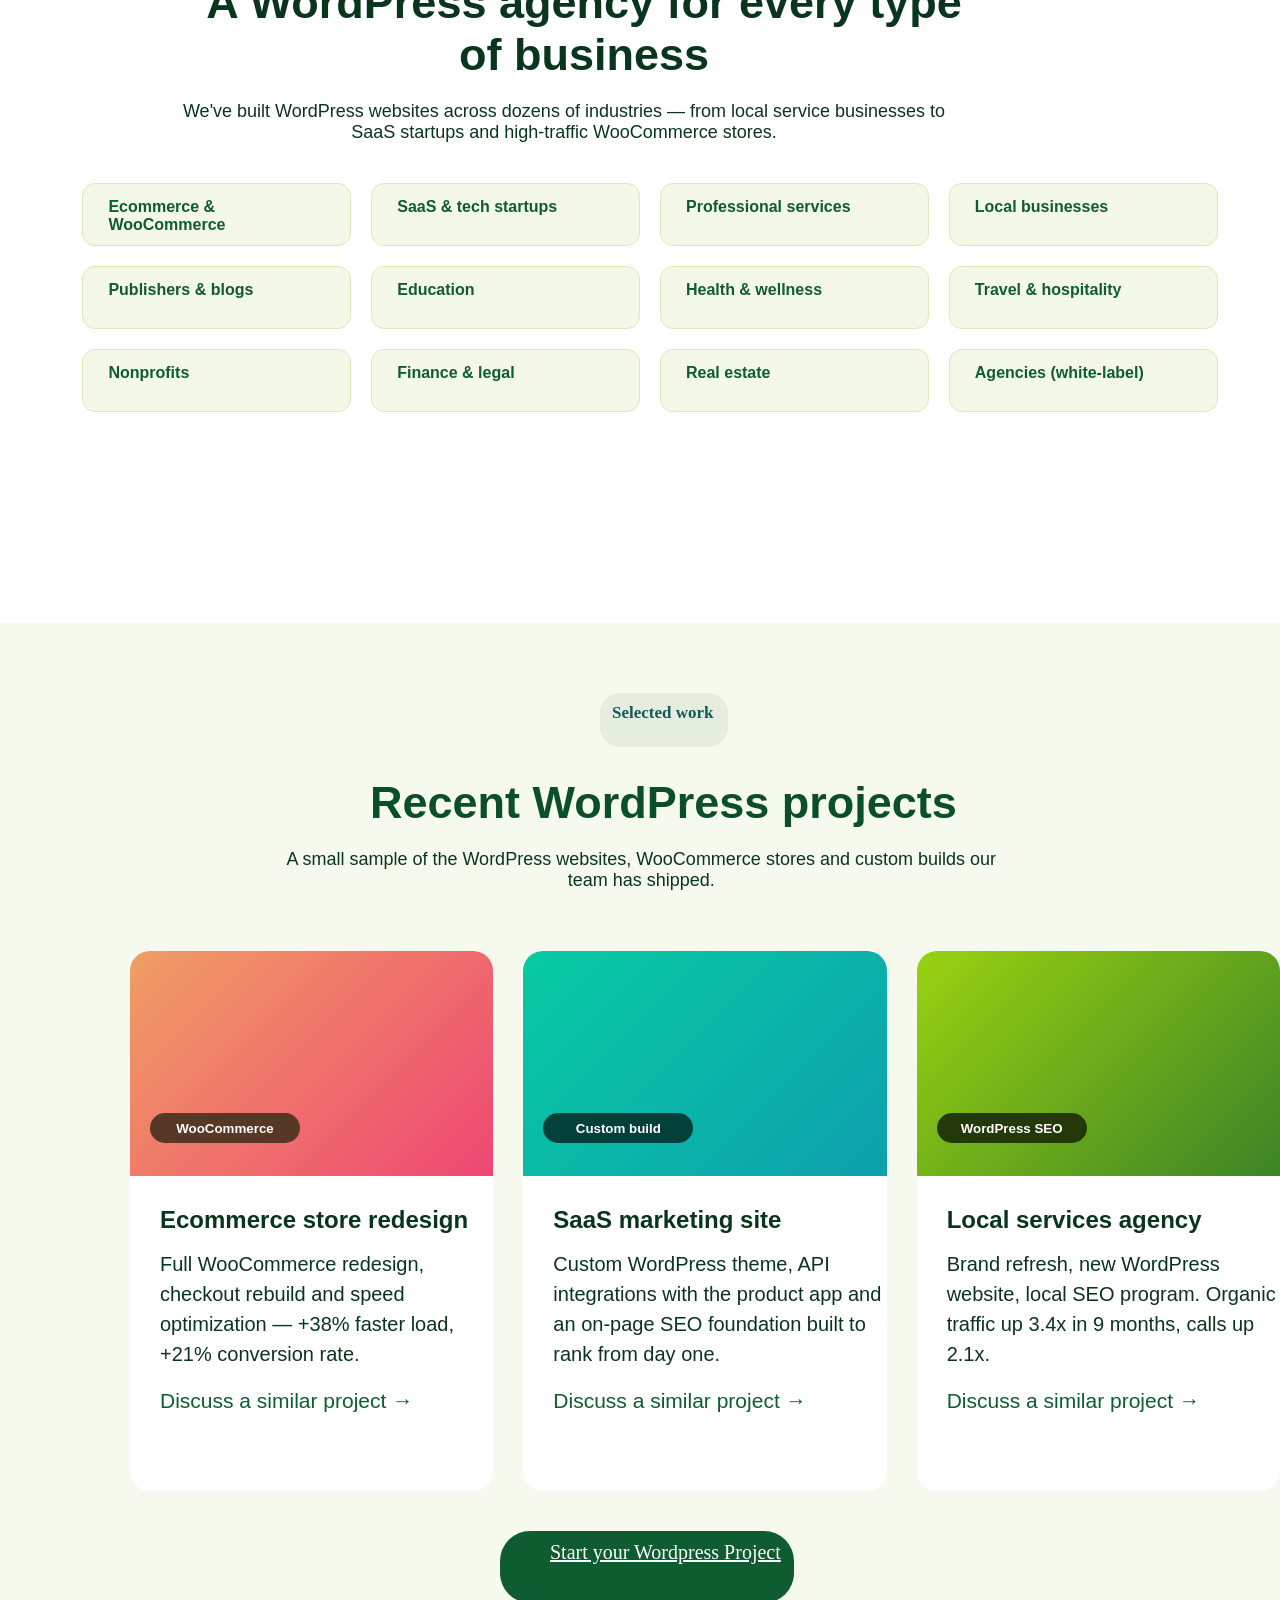
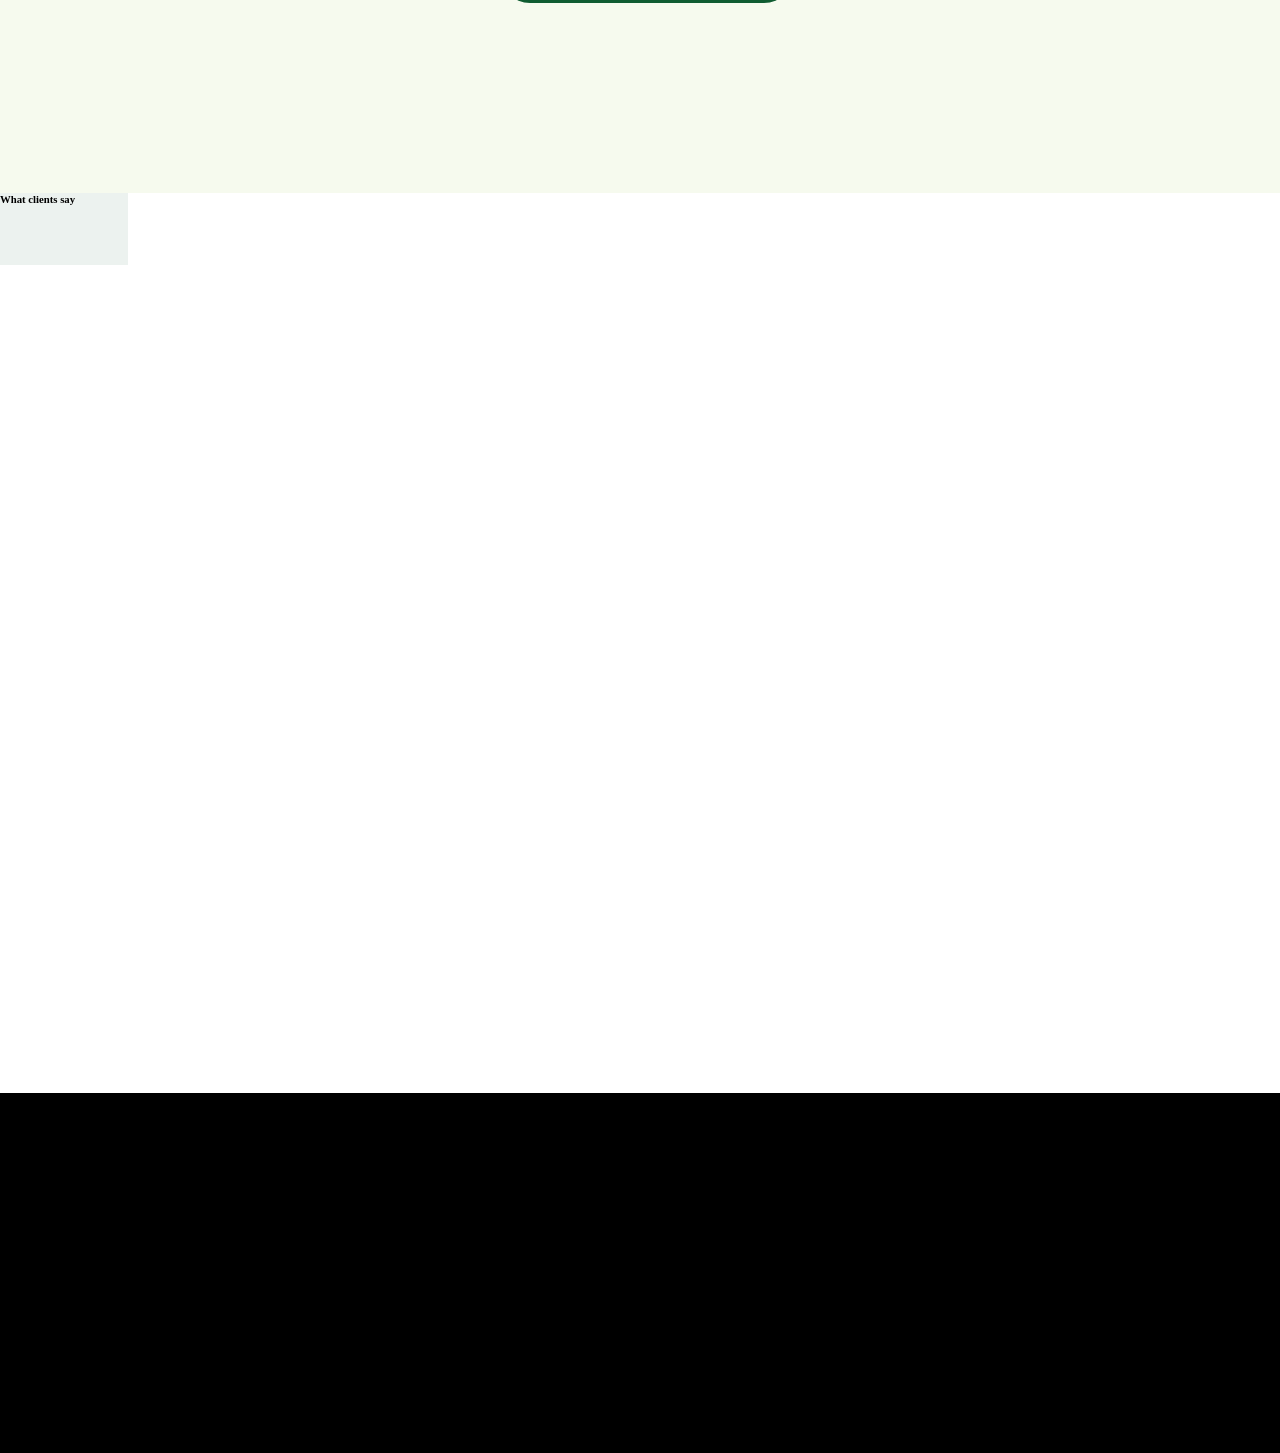
==== commit ea37d119: "first commit" ====
--- a/undex.html
+++ b/undex.html
@@ -11,6 +11,7 @@
     <meta name="viewport" content="width=device-width, initial-scale=1.0">
     <title>Site mile</title>
     <link rel="stylesheet" href="Site mile.css">
+    <link rel="stylesheet" href="CSS/style.css">
 </head>
 <body>
     <header class="topheader">
@@ -585,6 +586,8 @@
             <h6>What clients say</h6>
         </div>
     </section>
+
+    <footer></footer>
 </body>
 </html>
 </body>
--- a/CSS/style.css
+++ b/CSS/style.css
@@ -0,0 +1,1771 @@
+*{
+    padding: 0;
+    margin: 0;
+    box-sizing: border-box;
+}
+/* .topheader{
+    background-color: #0F5C0p1;
+    
+} */
+body{
+    background-color: #144411;
+}
+.header {
+    display: flex;
+    gap: 60px;
+    margin-left: 130px;
+    /* margin-right: 250px; */
+    margin-top: 20px;
+    background-color: #0F5C31;
+    height: 60px;
+    border-radius: 90px;
+    position: fixed;
+    top: 0;
+    z-index: 9999;
+}
+.quote{
+    width: 150px;
+    height: 40px;
+    border-radius: 40px;
+    background-color: #B8EB08;
+}
+.quote:hover{
+    transform: translateY(2px);
+}
+.header h1{
+    margin-left: 30px;
+    margin-top: 10px;
+}
+.header li{
+    font-size: 16px;
+    margin-top: 15px;
+    color: white;
+    display: inline-block;
+    
+}
+.header button{
+    margin-top: 10px;
+    font-size: 15px;
+    color: black;
+}
+.logo{
+    font-size: 28px;
+    font-weight: bold;
+    color: white;
+    margin-left: 20px;
+    margin-top: 10px;
+}
+.mile{
+    color: #B8EB08;
+}    
+
+.dropdown{
+    background-color: white;
+    width: 250px;
+    height: 600px;
+    font-size: 20px;
+    color: #0F5C31;
+    font-family: Lato (woff2), system ui, sans-serif;
+    /* list-style: none; */
+    padding-left: 20px;
+    margin-top: 20px;
+    margin-left: -200px;
+    visibility: hidden;
+    top: 54px;
+    line-height: 1.9;
+}
+.service:hover .dropdown{
+    visibility: visible;
+}
+
+.press{
+    font-size: 15px;
+    font-family: sans-serif ;
+     background-color: #205312; 
+    color: #E5EE96;
+    margin-top: 15vh;
+    margin-left: 60vh;
+    height: 50px;
+    width: 450px;
+    border-radius: 30px;
+    padding-left: 18px;
+    padding-top: 18px;
+}
+.Agency{
+    font-size: 40px;
+    width: 120vh;
+    text-align: center;
+    margin-left: 38vh;
+    margin-top: 20px;
+    
+}
+.Agency h1{
+    color: white;
+}
+.Agency span{
+    color: #B8EB08;
+}
+.web{
+    color: gray;
+    font-size: 20px;
+    width: 140vh;
+    margin-top: 30px;
+    margin-left: 25vh;
+}
+.Start{
+    display: flex;
+    margin-left: 40vh;
+    margin-top: 30px;
+}
+.Start button{
+    font-size: 20px;
+    width: 45vh;
+    height: 60px;
+    border-radius: 30px;
+    background-color: #B8EB08;
+}
+.free button{
+    font-size: 20px;
+    background-color: #0F5C31;
+    color: white;
+    border-radius: 40px;
+    width: 30vh;
+    margin-left: 50px;
+}
+.years{
+    color: white;
+    margin-top: 30px;
+    margin-left: 10vh;
+}
+.nepo{
+    display: flex;
+    gap: 20px;
+}
+.month{
+    background-color: #0F5C31;
+    width: 30vh;
+    height: 6vh;
+    padding-left: 15px;
+    padding-top: 10px;
+    border-radius: 20px;
+}
+.delivery{
+    background-color: #0F5C31;
+    width: 30vh;
+    height: 6vh;
+    padding-left: 30px;
+    padding-top: 10px;
+    border-radius: 20px;
+}
+.woo{
+    background-color: #0F5C31;
+    width: 30vh;
+    height: 6vh;
+    padding-top: 10px;
+    padding-left: 10px ;
+    border-radius: 20px;
+    margin-left: 20px;
+}
+.house{
+    background-color: #0F5C31;
+    margin-left: 40px;
+    width: 30vh;
+    height: 6vh;
+    padding-top: 10px;
+    padding-left: 15px;
+    border-radius: 20px;
+}
+.asset img{
+    width: 140vh;
+    height: 80vh ;
+    margin-left: 130px;
+    margin-top: 20px;
+    /* background: linear-gradient(to right, rgb(2, 26, 2)); */
+}
+.picture{
+    background:  linear-gradient(to right, rgb(2, 26, 2, 0.3), rgb(2, 27, 2, 0.3));
+    margin-top: 20px;
+}
+
+.build{
+    font-size: 25px;
+    color: #B8EB08;
+    width: 140vh;
+    margin-top: 50px;
+    margin-left: 150px;
+    text-align: center;
+}
+.boxes{
+    display: flex;
+    gap: 30px;
+    margin-left: 50px;
+}
+.number h1{
+    color: white;
+    font-size: 90px;
+}
+.number p{
+    font-size: 30px;
+    color: white;
+    width: 20vh;
+}
+.box1{
+    width: 400px;
+    height: 200px;
+    background-color: #0F5C31;
+    display: flex;
+    padding-top: 30px;
+    padding-left: 20px;
+    border-radius: 30px;
+}
+.box2{
+    width: 400px;
+    height: 200px;
+    background-color: #0F5C31;
+    display: flex;
+    gap: 20px;
+    padding-top: 20px;
+    padding-left: 20px;
+    border-radius: 30px;
+}
+.box3{
+    width: 400px;
+    height: 200px;
+    background-color: #0F5C31;
+    display: flex;
+    gap: 20px;
+    padding-top: 20px;
+    padding-left: 20px;
+    border-radius: 30px;
+}
+.Trusted{
+    width: 100%;
+    height: 28vh;
+    background-color: #F7F6F0;
+    margin-top: 50px;
+
+}
+.data{
+    display: flex;
+    justify-self: center;
+    gap: 40px;
+    margin-top: 20px; 
+    
+}
+.mainn{
+    margin-top: 20px;
+    display: flex;
+    justify-self: center;
+    gap: 50px;    
+}
+.Trusted h3{
+    font-size: 20px;
+    font-family: sans-serif;
+    color: #556A5A;
+    padding-top: 30px;
+    text-align: center;
+}
+.customers{
+    font-size: 12px;
+    font-family: sans-serif;
+    background-color: white;
+    color: #0F5C31;
+    width: 30vh ;
+    height: 6vh;
+    padding-top: 10px;
+    padding-left: 13px;
+    border-radius: 30px;
+    border: 1px solid rgb(217,229,200);
+}
+.phone{
+    font-size: 12px;
+    font-family: sans-serif;
+    background-color: white;
+    color: #0F5C31;
+    width: 37vh;
+    height: 6vh;
+    padding-top: 10px;
+    padding-left: 13px;
+    border-radius: 30px;
+    border: 1px solid rgb(217,229,200);
+}
+.experts{
+    font-size: 12px;
+    font-family: sans-serif;
+    background-color: white;
+    color: #0F5C31;
+    width: 37vh;
+    height: 6vh;
+    padding-left: 13px;
+    padding-top: 10px;
+    border-radius: 30px;
+    border: 1px solid rgb(217,229,200);
+}
+.team{
+    font-size: 12px;
+    font-family: sans-serif;
+    background-color: white;
+    color: #0F5C31;
+    width: 37vh;
+    height: 6vh;
+    padding-left: 13px;
+    padding-top: 10px;
+    border-radius: 30px;
+    border: 1px solid rgb(217,229,200);
+}
+.Managed{
+    font-size: 12px;
+    font-family: sans-serif;
+    background-color: white;
+    color: #0F5C31;
+    width: 43vh;
+    height: 6vh;
+    padding-left: 13px;
+    padding-top: 10px;
+    border-radius: 30px;
+    border: 1px solid rgb(217,229,200);
+}
+.app{
+    font-size: 12px;
+    font-family: sans-serif;
+    background-color: white;
+    color: #0F5C31;
+    width: 37vh;
+    height: 6vh;
+    padding-left: 13px;
+    padding-top: 10px;
+    border-radius: 30px;
+    border: 1px solid rgb(217,229,200);
+}
+.perform{
+    background-color: #F2EFE8;
+    width: 100%;
+    height: 290vh;
+}
+.perform h2{
+    font-size: 55px;
+    font-family: sans-serif;
+    color: #0F5C31;
+    text-align: center;
+    padding-top: 60px;
+}
+.gee p{
+    font-size: 25px;
+    width: 145vh;
+    color: #0F5C31;
+    margin-left: 100px;
+    margin-top: 20px;
+    text-align: center;
+}
+.bee{
+    display: flex;
+    margin-top: 100px;
+    margin-left: 25px;
+}
+.dee{
+    width: 400px;
+    height: 85vh;
+    background-color: rgb(220, 232, 138);
+    border-radius: 30px;
+    padding-left: 40px;
+    margin-left: 40px;
+}
+.dee:hover{
+    transform: translateY(10px);
+}
+.dee img{
+    width: 100px;
+    height: 100px;
+    margin-top: 60px;
+}
+.dee h3{
+    margin-top: 30px;
+    font-size: 43px;
+    font-family: sans-serif;
+}
+.dee p{
+    margin-top: 20px;
+    width: 370px;
+    font-size: 24px;
+    color: rgb(36, 65, 47);
+    font-family: sans-serif;
+    line-height: 1.5;
+    margin-left: -15px;
+}
+.fee{
+    width: 150px;
+    height: 50px;
+    font-size: 26px;
+    margin-top: 6vh;
+    border-radius: 37px;
+    background-color: rgb(184, 235, 8);
+    text-align: center;
+    padding-top: 13px;
+}
+.fee a{
+    color: rgb(16, 61, 34);
+    text-decoration: none;
+    font-size: 20px;
+    font-family: sans-serif;
+    font-weight: 500;
+}
+.time{
+    width: 400px;
+    height: 85vh;
+    background-color: rgb(220, 232, 138);
+    border-radius: 30px;
+    padding-left: 40px;
+    margin-left: 30px;
+}
+.time:hover{
+    transform: translateY(10px);
+}
+.time h3{
+       margin-top: 30px;
+    font-size: 43px;
+    font-family: sans-serif;
+}
+.time img{
+     width: 100px;
+    height: 100px;
+    margin-top: 35px;
+}
+.time p{
+    margin-top: 10px;
+    width: 370px;
+    font-size: 24px;
+    color: rgb(36, 65, 47);
+    line-height: 1.5; 
+    font-family: sans-serif;
+    margin-left: -10px;
+}
+.mart{
+    width: 150px;
+    height: 50px;
+    font-size: 20px;
+    margin-top: 10px;
+    border-radius: 37px;
+    background-color: rgb(184, 235, 8);
+    text-align: center;
+    padding-top: 13px;
+}
+.mart a{
+     color: rgb(16, 61, 34);
+    text-decoration: none;
+    font-size: 20px;
+    font-family: sans-serif;
+    font-weight: 500;
+}
+.load{
+    width: 430px;
+    height: 85vh;
+    background-color: rgb(220, 232, 138);
+    border-radius: 30px;
+    padding-left: 40px;
+    margin-left: 30px;
+}
+.load:hover{
+    transform: translateY(10px);
+}
+.load h3{
+    margin-top: 30px;
+    font-size: 43px;
+    font-family: sans-serif;
+}
+.load img{
+     width: 100px;
+    height: 100px;
+    margin-top: 35px;
+}
+.load p{
+     margin-top: 30px;
+    width: 370px;
+    font-size: 24px;
+    color: rgb(36, 65, 47);
+    line-height: 1.5; 
+    font-family: sans-serif;
+    margin-left: -10px;
+}
+.check{
+    width: 150px;
+    height: 50px;
+    font-size: 20px;
+    margin-top: 10px;
+    border-radius: 37px;
+    background-color: rgb(184, 235, 8);
+    text-align: center;
+    padding-top: 13px; 
+    
+}
+.check a{
+      color: rgb(16, 61, 34);
+    text-decoration: none;
+    font-size: 20px;
+    font-family: sans-serif;
+    font-weight: 500;
+}
+.core{
+     display: flex;
+    margin-top: 100px;
+    margin-left: 25px;
+}
+.strong img{
+     width: 100px;
+    height: 100px;
+    margin-top: 35px;
+    /* color: #0F5C31; */
+}
+.strong{
+     width: 400px;
+    height: 85vh;
+    background-color: rgb(220, 232, 138);
+    border-radius: 30px;
+    padding-left: 40px;
+    margin-left: 30px;
+    margin-top: -70px;
+}
+.strong:hover{
+    transform: translateY(10px);
+} 
+.strong h3{
+    margin-top: 30px;
+    font-size: 43px;
+    font-family: sans-serif; 
+}
+.strong p{
+     margin-top: 30px;
+    width: 370px;
+    font-size: 24px;
+    color: rgb(36, 65, 47);
+    line-height: 1.5; 
+    font-family: sans-serif;
+    margin-left: -10px;
+}
+.vital{
+   width: 150px;
+    height: 50px;
+    font-size: 20px;
+    margin-top: 100px;
+    border-radius: 37px;
+    background-color: rgb(184, 235, 8);
+    text-align: center;
+    padding-top: 13px;  
+}
+.vital a{
+       color: rgb(16, 61, 34);
+    text-decoration: none;
+    font-size: 20px;
+    font-family: sans-serif;
+    font-weight: 500;
+}
+.speed{
+     width: 400px;
+    height: 85vh;
+    background-color: rgb(220, 232, 138);
+    border-radius: 30px;
+    padding-left: 40px;
+    margin-left: 30px;
+    margin-top: -63px;
+}
+.speed:hover{
+    transform: translateY(10px);
+}
+.speed img{
+    width: 100px;
+    height: 100px;
+    margin-top: 35px; 
+}
+.speed h3{
+    margin-top: 10px;
+    font-size: 43px;
+    font-family: sans-serif; 
+}
+.speed p{
+     margin-top: 20px;
+    width: 370px;
+    font-size: 24px;
+    color: rgb(36, 65, 47);
+    line-height: 1.5; 
+    font-family: sans-serif;
+    margin-left: -10px; 
+}
+.break{
+    width: 150px;
+    height: 50px;
+    font-size: 20px;
+    margin-top: 20px;
+    border-radius: 37px;
+    background-color: rgb(184, 235, 8);
+    text-align: center;
+    padding-top: 13px;
+}
+.break a{
+     color: rgb(16, 61, 34);
+    text-decoration: none;
+    font-size: 20px;
+    font-family: sans-serif;
+    font-weight: 500;
+    
+}
+.going{
+      width: 400px;
+    height: 85vh;
+    background-color: rgb(220, 232, 138);
+    border-radius: 30px;
+    padding-left: 40px;
+    margin-left: 30px;
+    margin-top: -63px;
+}
+.going:hover{
+    transform: translateY(10px);
+}
+.going img{
+     width: 100px;
+    height: 100px;
+    margin-top: 35px;
+}
+.going h3{
+     margin-top: 10px;
+    font-size: 43px;
+    font-family: sans-serif;
+}
+.going p{
+     margin-top: 20px;
+    width: 370px;
+    font-size: 24px;
+    color: rgb(36, 65, 47);
+    line-height: 1.5; 
+    font-family: sans-serif;
+    margin-left: -10px; 
+}
+.consistent{
+     width: 150px;
+    height: 50px;
+    font-size: 20px;
+    margin-top: 20px;
+    border-radius: 37px;
+    background-color: rgb(184, 235, 8);
+    text-align: center;
+    padding-top: 13px;
+}
+.consistent a{
+      color: rgb(16, 61, 34);
+    text-decoration: none;
+    font-size: 20px;
+    font-family: sans-serif;
+    font-weight: 500;
+}
+.industry{
+     margin-top: 100px;
+    margin-left: 25px;
+}
+.consult{
+    width: 80vw;
+    height: 58vh;
+    background-color: rgb(220, 232, 138);
+    border-radius: 30px;
+    padding-left: 40px;
+    margin-left: 30px;
+    margin-top: -63px; 
+}
+.consult:hover{
+    transform: translateY(10px);
+}
+.consult img{
+     width: 100px;
+    height: 100px;
+    margin-top: 35px;
+}
+.consult h3{
+     margin-top: 10px;
+    font-size: 43px;
+    font-family: sans-serif;
+}
+.consult p{
+    margin-top: 20px;
+    width: 90%;
+    font-size: 24px;
+    color: rgb(36, 65, 47);
+    line-height: 1.5; 
+    font-family: sans-serif;
+    margin-left: -10px; 
+}
+.advice{
+     width: 150px;
+    height: 50px;
+    font-size: 20px;
+    margin-top: 20px;
+    border-radius: 37px;
+    background-color: rgb(184, 235, 8);
+    text-align: center;
+    padding-top: 13px;
+}
+.advice a{
+       color: rgb(16, 61, 34);
+    text-decoration: none;
+    font-size: 20px;
+    font-family: sans-serif;
+    font-weight: 500; 
+}
+
+
+.launch{
+    background-color: #FFFFFF;
+    width: 100%;
+    height: 110vh;
+    padding-top: 50px;
+    /* padding-left: 500px; */
+    
+}
+.air h3{
+    font-size: 16px;
+    font-family: sans-serif;
+    color: #0F5C31;
+    /* text-align: center; */
+    width: 10vw;
+    height: 6vh;
+    background-color: #ECF2EF;
+    padding-top: 10px;
+    margin-left: 500px;
+    padding-left: 15px;
+    border-radius: 30px;
+}
+.proven h1{
+    font-size: 45px;
+    color: #0F5C31;
+    margin-left: -180px;
+    margin-top: 30px;
+    margin-left: 230px;
+}
+.proven p{
+    font-size: 20px;
+    color: #0F5C31;
+    width: 56vw;
+    text-align: center;
+    margin-left: 200px;
+    margin-top: 20px;
+}
+.goals{
+    display: flex;
+    gap: 30px;
+    margin-left: 70px;
+    margin-right: 70px;
+}
+.metrics{
+    font-size: 20px;
+    width: 5vw;
+    height: 5vh;
+    color: #0F5C31;
+    background-color: #B8EB08;
+    text-align: center;
+    border-radius: 20px;
+    
+    
+    margin-left: 22px;
+}
+.define{
+    padding-top: 30px;
+}
+.define h3{
+    font-size: 30px;
+    width: 12vw;
+    color: #0F5C31;
+    margin-top: 15px;
+    margin-left: 22px;
+}
+.define p{
+    font-size: 20px;
+    color: #0F5C31;
+    margin-top: 20px;
+    width: 13vw;
+    margin-left: 22px;
+}
+.define{
+    width: 18vw;
+    height: 60vh;
+    background-color: #F5F9EB;
+    margin-top: 50px;
+    border-radius: 30px;
+    
+}
+.define:hover{
+    transform: translateY(3px);
+}
+
+.view{
+    font-size: 20px;
+    width: 5vw;
+    height: 5vh;
+    color: #0F5C31;
+    background-color: #B8EB08;
+    text-align: center;
+    border-radius: 20px;
+    margin-left: 22px;
+}
+.design h3{
+    font-size: 30px;
+    width: 12vw;
+    color: #0F5C31;
+    margin-top: 15px;
+    margin-left: 22px;
+}
+.design p{
+    font-size: 20px;
+    color: #0F5C31;
+    margin-top: 20px;
+    width: 13vw;
+    margin-left: 22px;
+}
+.design{
+    width: 18vw;
+    height: 60vh;
+    background-color: #F5F9EB;
+    margin-top: 50px;
+    border-radius: 30px;
+    padding-top: 40px;
+}
+.design:hover{
+    transform: translateY(3px);
+}
+
+.inter{
+    font-size: 20px;
+    width: 5vw;
+    height: 5vh;
+    color: #0F5C31;
+    background-color: #B8EB08;
+    text-align: center;
+    border-radius: 20px;
+    margin-left: 22px;
+}
+.party h3{
+     font-size: 30px;
+    width: 12vw;
+    color: #0F5C31;
+    margin-top: 15px;
+    margin-left: 22px;
+}
+.party p{
+     font-size: 20px;
+    color: #0F5C31;
+    margin-top: 20px;
+    width: 13vw;
+    margin-left: 22px;
+}
+.party{
+    width: 18vw;
+    height: 60vh;
+    background-color: #F5F9EB;
+    margin-top: 50px;
+    border-radius: 30px;
+    padding-top: 40px;
+}
+.party:hover{
+    transform: translateY(3px);
+}
+
+.care{
+    font-size: 20px;
+    width: 5vw;
+    height: 5vh;
+    color: #0F5C31;
+    background-color: #B8EB08;
+    text-align: center;
+    border-radius: 20px;
+    margin-left: 22px;
+}
+.page h3{
+    font-size: 30px;
+    width: 15vw;
+    color: #0F5C31;
+    margin-top: 15px;
+    margin-left: 22px; 
+}
+.page p{
+    font-size: 20px;
+    color: #0F5C31;
+    margin-top: 20px;
+    width: 13vw;
+    margin-left: 22px;
+}
+.page{
+    width: 18vw;
+    height: 60vh;
+    background-color: #F5F9EB;
+    margin-top: 50px;
+    border-radius: 30px;
+    padding-top: 40px;
+}
+.page:hover{
+    transform: translateY(3px);
+}
+
+.prove{
+    font-size: 20px;
+    width: 5vw;
+    height: 5vh;
+    color: #0F5C31;
+    background-color: #B8EB08;
+    text-align: center;
+    border-radius: 20px;
+    margin-left: 22px;
+}
+.growth h3{
+     font-size: 30px;
+    width: 15vw;
+    color: #0F5C31;
+    margin-top: 15px;
+    margin-left: 22px;
+}
+.growth p{
+     font-size: 20px;
+    color: #0F5C31;
+    margin-top: 20px;
+    width: 13vw;
+    margin-left: 22px;
+}
+.growth{
+      width: 18vw;
+    height: 60vh;
+    background-color: #F5F9EB;
+    margin-top: 50px;
+    border-radius: 30px;
+    padding-top: 40px;
+    
+}
+.growth:hover{
+   transform: translateY(3px);
+
+}
+
+
+.spoke{
+    width: 100%;
+    height: 130vh;
+    background-color: #F2EFE8;
+
+}
+.cage h3{
+    font-size: 20px;
+    width: 25vw;
+    height: 5vh;
+    background-color: #E0E3DA;
+    color: #0F5C31;
+    border-radius: 30px;
+    text-align: center;
+    padding-top: 7px;
+}
+.cage{
+    padding-top: 50px;
+    margin-left: 90px;
+}
+.cage h1{
+    font-size: 60px;
+    width: 50vw;
+    color: #0F5C31;
+    margin-top: 20px;
+}
+.cage p{
+    font-size: 25px;
+    width: 53vw;
+    color: #0F5C31;
+    margin-top: 30px;
+    line-height: 1.6;
+}
+.full p{
+    font-size: 20px;
+}
+.victory{
+    display: flex;
+    gap: 30px;
+}
+.victory button{
+    font-size: 20px;
+    color: white;
+    width: 15vw;
+    height: 7vh;
+    border-radius: 30px;
+    background-color: #0F5C31;
+    margin-top: 30px;
+}
+.victory button:hover{
+    transform: translateY(2px);
+}
+.ton button{
+    font-size: 20px;
+    color: green;
+    width: 15vw;
+    height: 7vh;
+    border-radius: 30px;
+    background-color: white;
+}
+.ton button:hover{
+    background-color: #0F5C31;
+}
+
+.choose h2{
+    font-size: 30px;
+    width: 35vw;
+}
+.business-box{
+    background-color: #DCE88A;
+    width: 34vw;
+    height: 60vh;
+    margin-top: 100px;
+    border-radius: 40px;
+}
+.business-box h2{
+    margin-top: 40px;
+    width: 25vw;
+    margin-left: 30px;
+}
+.businesses{
+    display: flex;
+    gap: 10px;
+    margin-top: 20px;
+    margin-left: 30px;
+}
+.audience h6{
+    font-size: 14px;
+    font-family: sans-serif;
+    font-weight: 400;
+    color: rgb(59, 59, 59);
+    width: 300px;
+    
+}
+.building{
+    display: flex;
+    gap: 10px;
+    margin-left: 30px;
+}
+.cores h6{
+    font-size: 14px;
+    font-family: sans-serif;
+    font-weight: 400;
+    color: rgb(59, 59, 59); 
+    margin-top: 2px;
+}
+.serve{
+    display: flex;
+    gap: 10px;
+    margin-left: 30px;
+    margin-top: 10px;
+}
+.stores h6{
+    font-size: 14px;
+    font-family: sans-serif;
+    font-weight: 400;
+    color: rgb(59, 59, 59);
+    margin-top: 1px;
+    width: 300px;
+    line-height: 23px;
+}
+.customs-box{
+    display: flex;
+    gap: 10px;
+    margin-left: 30px;
+    margin-top: 10px;
+}
+.customs h6{
+    font-size: 14px;
+    font-family: sans-serif;
+    font-weight: 400;
+    color: rgb(59, 59, 59);
+    margin-top: 1px;
+    width: 300px;
+    line-height: 23px;
+}
+.mark{
+    background-color: #0F5C31;
+    color: white;
+    width: 2vw;
+    height: 4vh;
+    padding: 3px 7px;
+    font-size: 15px;
+    border-radius: 70%;
+    margin-left: 20px;
+    margin-top: 10px;
+    
+}
+.lines{
+    width: 30vw;
+    height: 1px;
+    background-color: rgb(194, 189, 189);
+    text-decoration: dotted;
+    align-items: center;
+    justify-content: center;
+    margin-left: 20px;
+}
+.spoke{
+    display: flex;
+}
+.starter{
+    background-color: #F2EFE8;
+    width: 98.6vw;
+    height: 130vh;
+}
+
+.starter-box{
+    width: 30vw;
+    height: 60vh;
+    background-color: #FFFFFF;
+     border-radius: 40px;
+     border: 1px solid  #DCE88A;
+}
+.starter-box:hover{
+    transform: translateY(10px);
+}
+
+.starter h2{
+    font-size: 27px;
+    font-family: sans-serif;
+    color: black;
+    margin-left: 50px;
+    padding-top: 30px;
+}
+.starter h1{
+    font-size: 50px;
+    font-family: sans-serif;
+    color: #0F5C31;
+    margin-left: 50px;
+    margin-top: 15px;
+}
+.starter h3{
+    width: 12vw;
+    height: 5vh;
+    background-color: #0F5C31;
+    color: #B8EB08;
+    margin-left: 100px;
+    margin-top: -20px;
+    padding-left: 30px;
+    padding-top: 8px;
+    border-radius: 20px;
+}
+.starter p{
+    font-size: 17px;
+    font-family: sans-serif;
+    width: 23vw;
+    color: #32493A;
+    line-height: 1.5;
+    word-spacing: 1.9;
+    margin-left: 40px;
+    margin-top: 15px;
+}
+.pool{
+    font-size: 20px;
+    font-family: sans-serif;
+    font-weight: 500;
+    margin-left: 30px;
+    margin-top: 20px;
+    width: 25vw;
+    height: 7vh;
+    border-color: #0F5C31;
+    border-style: solid;
+    text-align: center;
+    padding-top: 13px;
+    border-radius: 37px;
+}
+.pool a{
+    color: #0F5C31;
+    text-decoration: none;
+}
+.pool:hover{
+    background-color: #0F5C31;
+
+}
+.pool a:hover{
+    color: white;
+}
+.starter-box2{
+    width: 30vw;
+    height: 60vh;
+    background-color: #DCE88A;
+    border-radius: 40px;
+    /* margin-left: 60px; */
+    border: 1px solid #0F5C31;
+}
+.starter-box2:hover{
+    transform: translateY(10px);
+}
+.pool2{
+     font-size: 20px;
+    font-family: sans-serif;
+    font-weight: 500;
+    margin-left: 30px;
+    margin-top: 20px;
+    width: 25vw;
+    height: 7vh;
+    background-color: #B8EB08;
+    text-align: center;
+    padding-top: 13px;
+    border-radius: 37px;
+}
+.pool2 a{
+    color: #0F5C31;
+    text-decoration: none;
+}
+.starter-box3{
+    width: 30vw;
+    height: 60vh;
+    background-color: white;
+    border-radius: 40px;
+    /* margin-left: 60px; */
+    border: 1px solid #DCE88A;
+}
+.starter-box3:hover{
+    transform: translateY(10px);
+}
+.pool3{
+      font-size: 20px;
+    font-family: sans-serif;
+    font-weight: 500;
+    margin-left: 30px;
+    margin-top: 20px;
+    width: 25vw;
+    height: 7vh;
+    background-color: white;
+    text-align: center;
+    padding-top: 13px;
+    border-radius: 37px;
+    border-color: #0F5C31;
+    border-style: solid;
+}
+.pool3 a{
+    color: #0F5C31;
+    text-decoration: none;
+}
+.pool3:hover{
+    background-color: #0F5C31;
+}
+.pool3 a:hover{
+    color: white;
+}
+.all-starter{
+    display: flex;
+    margin-left: 30px;
+    gap: 20px;
+    margin-top: -250px;
+}
+
+.starter-box4{
+    width: 80vw;
+    height: 50vh;
+    background-color: white;
+    margin-left: 90px;
+    margin-top: 50px;
+    border-radius: 30px;
+    border: 1px solid #DCE88A;
+}
+.starter-box4 h2{
+    font-size: 30px;
+    margin-left: 100px;
+    padding-top: 60px;
+    color: #0F5C31;
+}
+.starter-box4 p{
+    font-size: 16px;
+    width: 50vw;
+    margin-left: 130px;
+    text-align: center;
+    color: #0F5C31;
+}
+.base{
+    font-size: 20px;
+    width: 27vw;
+    height: 8vh;
+    padding-top: 15px;
+    background-color: #0F5C31;
+    border-radius: 30px;
+    margin-top: 30px;
+    margin-left: 350px;
+}
+.base:hover{
+    transform: translateY(4px);
+}
+.base a{
+    color: white;
+    text-decoration: none;
+    padding-left: 20px;
+}
+
+.camary{
+    width: 100vw;
+    height: 190vh;
+    background-color: #F5F8EE;
+}
+.mary h6{
+    font-size: 15px;
+    font-family: sans-serif;
+    color: #0F5C31;
+    width: 20vw;
+    height: 7vh;
+    background-color: #DEEBD4;
+    margin-left: 80px;
+    padding-left: 20px;
+    padding-top: 15px;
+    border-radius: 30px;
+}
+.mary{
+    padding-top: 80px;
+}
+.basic h1{
+    font-size: 40px;
+    font-family: sans-serif;
+    color: #0F5C31;
+    width: 50vw;
+    margin-left: 70px;
+    margin-top: 20px;
+}
+.basic p{
+    font-size: 18px;
+    font-family: sans-serif;
+    color: #0F5C31;
+    width: 52vw;
+    line-height: 1.9;
+    margin-left: 60px;
+    margin-top: 20px;
+}
+.couples{
+    width: 30vw;
+    height: 55vh;
+    background-color: #FBFDF9;
+    margin-top: 40px;
+    /* margin-left: 60px; */
+    padding-top: 30px;
+    border-radius: 26px;
+}
+.junior{
+    display: flex;
+    justify-content: center;
+    align-items: center;
+    gap: 25px;
+}
+.couples:hover{
+    transform: translateY(5px);
+}
+.friend {
+    width: 5vw;
+    height: 9vh;
+    background-color: #DCE88A;
+    border-radius: 20px;
+    text-align: center;
+    padding-top: 13px;
+    margin-left: 30px;
+}
+.friend img{
+    width: 40px;
+    height: 40px;
+    color: #144411;
+}
+.senior h2{
+    font-size: 25px;
+    font-family: sans-serif;
+    width: 22vw;
+    color: #0A351D;
+    margin-left: 30px;
+    margin-top: 20px;
+    line-height: 1.3;
+}
+.senior p{
+    font-size: 17px;
+    font-family: sans-serif;
+    color: #0F5C31;
+    width: 23vw;
+    line-height: 1.8;
+    margin-top: 20px;
+    margin-left: 30px;
+}
+
+.monitor{
+    width: 30vw;
+    height: 55vh;
+    background-color: #FBFDF9;
+    margin-top: 40px;
+    /* margin-left: 60px; */
+    padding-top: 30px;
+    border-radius: 26px;
+}
+.python{
+    display: flex;
+    justify-content: center;
+    align-items: center;
+    gap: 25px;
+}
+.monitor:hover{
+    transform: translateY(5px);
+}
+.key {
+    width: 5vw;
+    height: 9vh;
+    background-color: #DCE88A;
+    border-radius: 20px;
+    text-align: center;
+    padding-top: 13px;
+    margin-left: 30px;
+}
+.key img{
+    width: 40px;
+    height: 40px;
+    color: #144411;
+}
+.backups h2{
+    font-size: 25px;
+    font-family: sans-serif;
+    width: 22vw;
+    color: #0A351D;
+    margin-left: 30px;
+    margin-top: 20px;
+    line-height: 1.3;
+}
+.backups p{
+    font-size: 17px;
+    font-family: sans-serif;
+    color: #0F5C31;
+    width: 23vw;
+    line-height: 1.8;
+    margin-top: 20px;
+    margin-left: 30px;
+}
+.java{
+    width: 100vw;
+    height: 90vh;
+    background-color: #FFFFFF;
+}
+.ice h6{
+    font-size: 16px;
+    font-family: sans-serif;
+    width: 13vw;
+    height: 6vh;
+    background-color: #ECF2EF;
+    color: #0F5C56;
+    padding-left: 12px;
+    padding-top: 10px;
+    border-radius: 20px;
+}
+.ice{
+    padding-top: 80px;
+    margin-left: 500px;
+}
+.tight h2{
+    font-size: 45px;
+    font-family: sans-serif;
+    color: #0A351D;
+    width: 60vw;
+    text-align: center;
+    margin-left: 200px;
+    margin-top: 30px;
+}
+.tight p{
+    font-size: 18px;
+    font-family: sans-serif;
+    color: #0A351D;
+    width: 60vw;
+    text-align: center;
+    margin-left: 180px;
+    margin-top: 20px;
+}
+.network{
+    background-color: #F4F8E6;
+    width: 21vw;
+    height: 7vh;
+    color: #0A351D;
+    padding: 14px 25px;
+    border-color: #DDE8BD;
+    border-style: solid;
+    border-radius: 13px;
+    border-width: 1px;
+    margin-left: 20px;
+}
+.network:hover{
+    transform: translateY(4px);
+}
+.network h5{
+    font-size: 16px;
+    font-family: sans-serif;
+    color: #0F5C31;
+    border-radius: 30px;
+}
+.net{
+    display: flex;
+    margin-top: 40px;
+    align-items: center;
+    justify-content: center;
+}
+.Publishers {
+    background-color: #F4F8E6;
+    width: 21vw;
+    height: 7vh;
+    color: #0A351D;
+    padding: 14px 25px;
+    border-color: #DDE8BD;
+    border-style: solid;
+    border-radius: 13px;
+    border-width: 1px;
+    margin-left: 20px;
+}
+.Publishers:hover{
+    transform: translateY(4px);
+}
+.Publishers h5{
+    font-size: 16px;
+    font-family: sans-serif;
+    color: #0F5C31;
+    border-radius: 30px;
+}
+.blog{
+     display: flex;
+    margin-top: 20px;
+    align-items: center;
+    justify-content: center;
+}
+.Nono{
+    background-color: #F4F8E6;
+    width: 21vw;
+    height: 7vh;
+    color: #0A351D;
+    padding: 14px 25px;
+    border-color: #DDE8BD;
+    border-style: solid;
+    border-radius: 13px;
+    border-width: 1px;
+    margin-left: 20px;
+}
+.Nono:hover{
+    transform: translateY(4px);
+}
+.Nono h5{
+     font-size: 16px;
+    font-family: sans-serif;
+    color: #0F5C31;
+    border-radius: 30px;  
+}
+.profit{
+    display: flex;
+    margin-top: 20px;
+    align-items: center;
+    justify-content: center;
+}
+
+.loyal{
+    width: 100vw;
+    height: 130vh;
+    background-color: #F6FAEE;
+}
+.test h6{
+    font-size: 17px;
+    width: 10vw;
+    height: 6vh;
+    background-color: #E4EDDF;
+    color: #0F5C58;
+    padding-top: 10px;
+    padding-left: 12px;
+    border-radius: 20px;
+}
+.test{
+    padding-top: 70px;
+    margin-left: 600px;
+}
+.cent h2{
+    font-size: 45px;
+    font-family: sans-serif;
+    color: #0B4E2A;
+    margin-left: 370px;
+    margin-top: 30px;
+}
+.cent p{
+    font-size: 18px;
+    font-family: sans-serif;
+    color: #0A351D;
+    width: 58vw;
+    text-align: center;
+    margin-left: 270px;
+    margin-top: 20px;
+}
+.trap-flex{
+    display: flex;
+    margin-left: 130px;
+    margin-top: 60px;
+    gap: 30px;
+}
+.strap{
+    width: 400px;
+    height: 60vh;
+    background-color: white;
+    border-radius: 20px;
+}
+.strap:hover{
+    transform: translateY(-10px);
+}
+.trap{
+    height: 25vh;
+    background: linear-gradient(135deg, #f09e64 0%, #ee4773 100%);
+    border-top-left-radius: 20px;
+    border-top-right-radius: 20px;
+}
+.trap button{
+    width: 150px;
+    height: 30px;
+    border-radius: 25px;
+    border: 0;
+    background-color: rgb(87,55,37);
+    color: white;
+    margin-top: 18vh;
+    margin-left: 20px;
+    font-weight: 600;
+}
+.grab{
+    margin-top: 30px;
+    margin-left: 30px;
+}
+.grab h3{
+    color: rgb(10,53,29);
+    font-size: 24px;
+    font-family: sans-serif;
+    font-weight: 600;
+}
+.grab p{
+    color: rgb(10,53,29);
+    font-size: 20px;
+    font-family: sans-serif;
+    margin-top: 15px;
+    line-height: 1.5;
+    margin-bottom: 20px;
+}
+.grab a{
+    font-size: 21px;
+    font-family: sans-serif;
+    text-decoration: none;
+    color: rgb(15, 92, 49);
+}
+.saas{
+    width: 400px;
+    height: 60vh;
+    background-color: white;
+    border-radius: 20px;
+}
+.saas:hover{
+    transform: translateY(-10px);
+}
+.theme{
+    height: 25vh;
+    background: linear-gradient(135deg, #07CBA2 0%, #0EA0AD 100%);
+    border-top-left-radius: 20px;
+    border-top-right-radius: 20px;
+}
+.theme button{
+     width: 150px;
+    height: 30px;
+    border-radius: 25px;
+    border: 0;
+    background-color: #03403A;
+    color: white;
+    margin-top: 18vh;
+    margin-left: 20px;
+    font-weight: 600; 
+}
+.rank{
+    margin-top: 30px;
+    margin-left: 30px;
+}
+.rank h3{
+    color: rgb(10,53,29);
+    font-size: 24px;
+    font-family: sans-serif;
+    font-weight: 600;
+}
+.rank p{
+    color: rgb(10,53,29);
+    font-size: 20px;
+    font-family: sans-serif;
+    margin-top: 15px;
+    line-height: 1.5;
+    margin-bottom: 20px; 
+}
+.rank a{
+    font-size: 21px;
+    font-family: sans-serif;
+    text-decoration: none;
+    color: rgb(15, 92, 49);
+}
+.local{
+    width: 400px;
+    height: 60vh;
+    background-color: white;
+    border-radius: 20px;
+}
+.local:hover{
+     transform: translateY(-10px);
+}
+.agent{
+    height: 25vh;
+    background: linear-gradient(135deg, #9AD210 0%, #3D8326 100%);
+    border-top-left-radius: 20px;
+    border-top-right-radius: 20px;
+}
+.agent button{
+    width: 150px;
+    height: 30px;
+    border-radius: 25px;
+    border: 0;
+    background-color: #23390A;
+    color: white;
+    margin-top: 18vh;
+    margin-left: 20px;
+    font-weight: 600;
+}
+.traffic{
+    margin-top: 30px;
+    margin-left: 30px;
+}
+.traffic h3{
+    color: rgb(10,53,29);
+    font-size: 24px;
+    font-family: sans-serif;
+    font-weight: 600;
+}
+.traffic p{
+    color: rgb(10,53,29);
+    font-size: 20px;
+    font-family: sans-serif;
+    margin-top: 15px;
+    line-height: 1.5;
+    margin-bottom: 20px;
+}
+.traffic a{
+    font-size: 21px;
+    font-family: sans-serif;
+    text-decoration: none;
+    color: rgb(15, 92, 49);
+}
+
+.ject{
+    width: 23vw;
+    height: 8vh;
+    background-color: #0F5C31;
+    margin-left: 500px;
+    margin-top: 40px;
+    padding-top: 10px;
+    border-radius: 30px;
+}
+.ject a{
+    font-size: 20px;
+    color: white;
+    padding-left: 50px;
+}
+
+.clients{
+    width: 100vw;
+    height: 100vh;
+    background-color: #FFFFFF;
+}
+.united{
+    width: 10vw;
+    height: 8vh;
+    background-color: #ECF2EF;
+}
+
+footer{
+    width: 100%;
+    height: 40vh;
+    background-color: black;
+}
